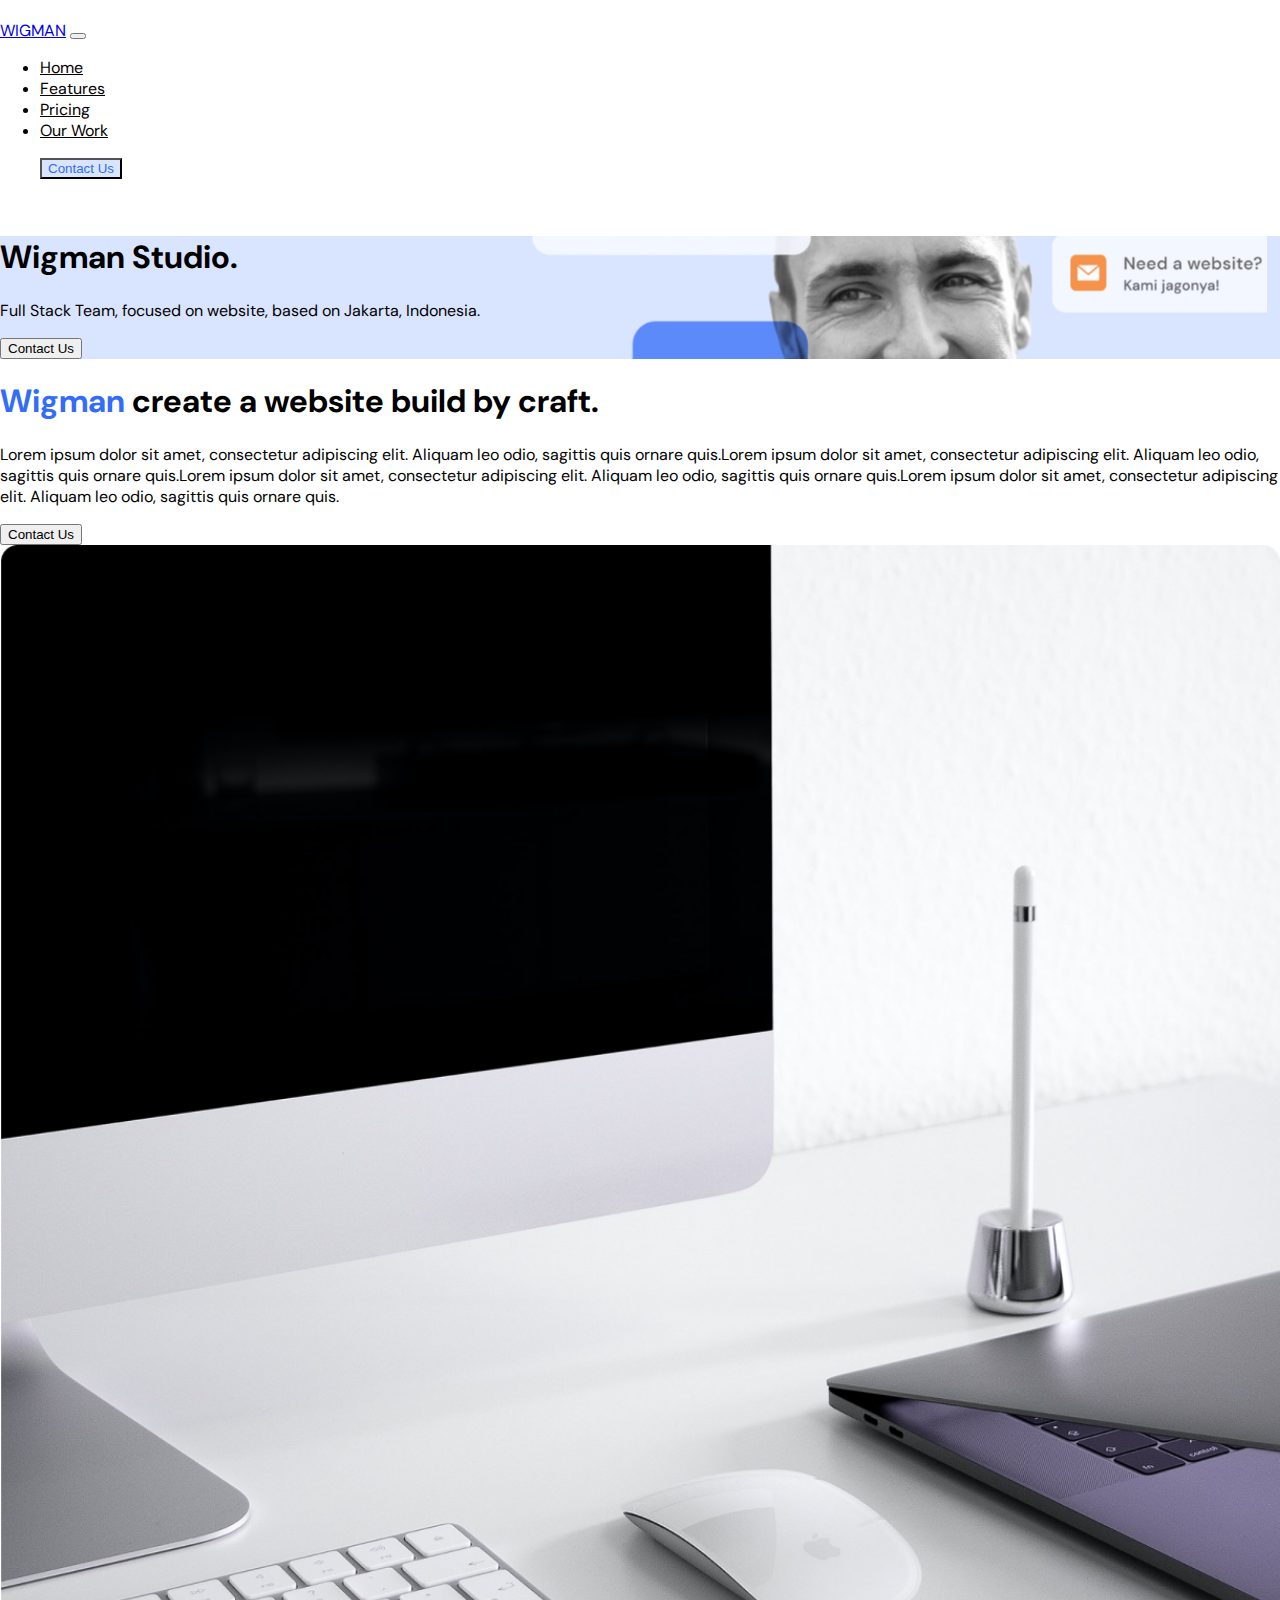
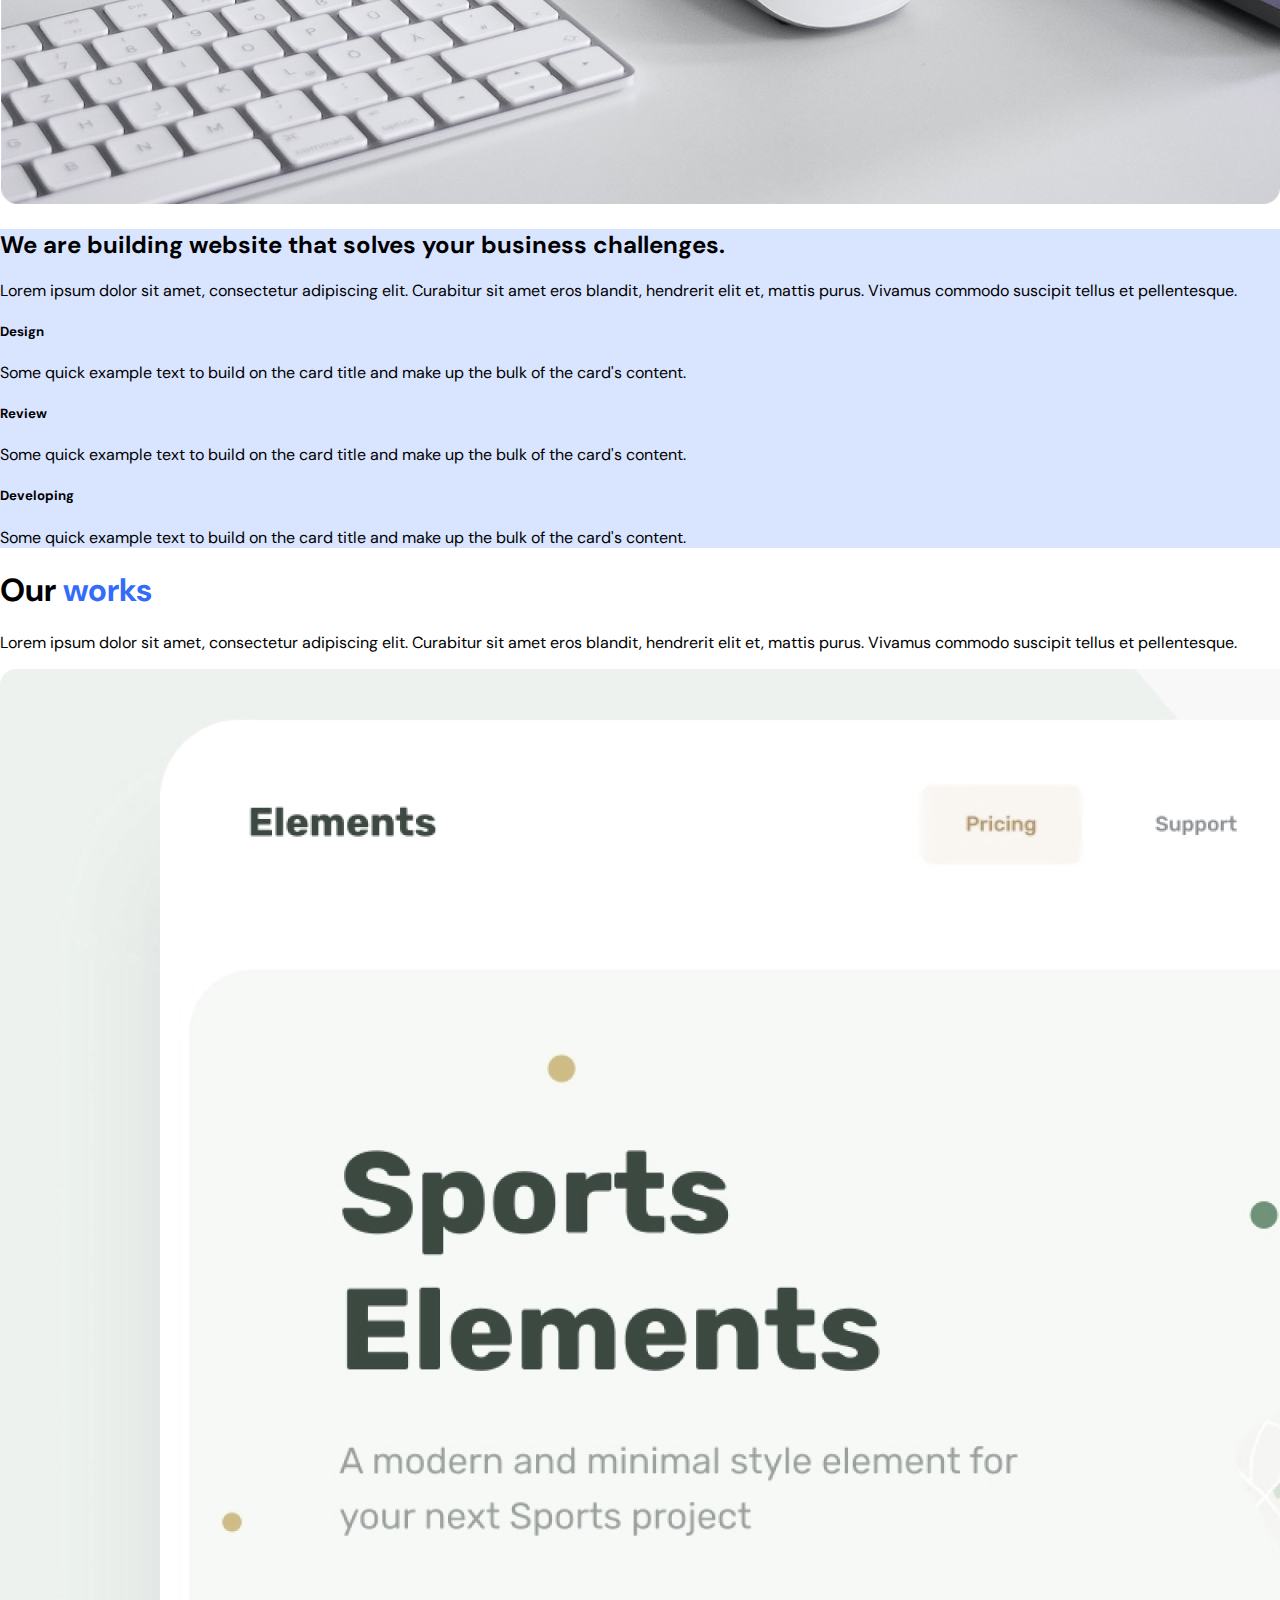
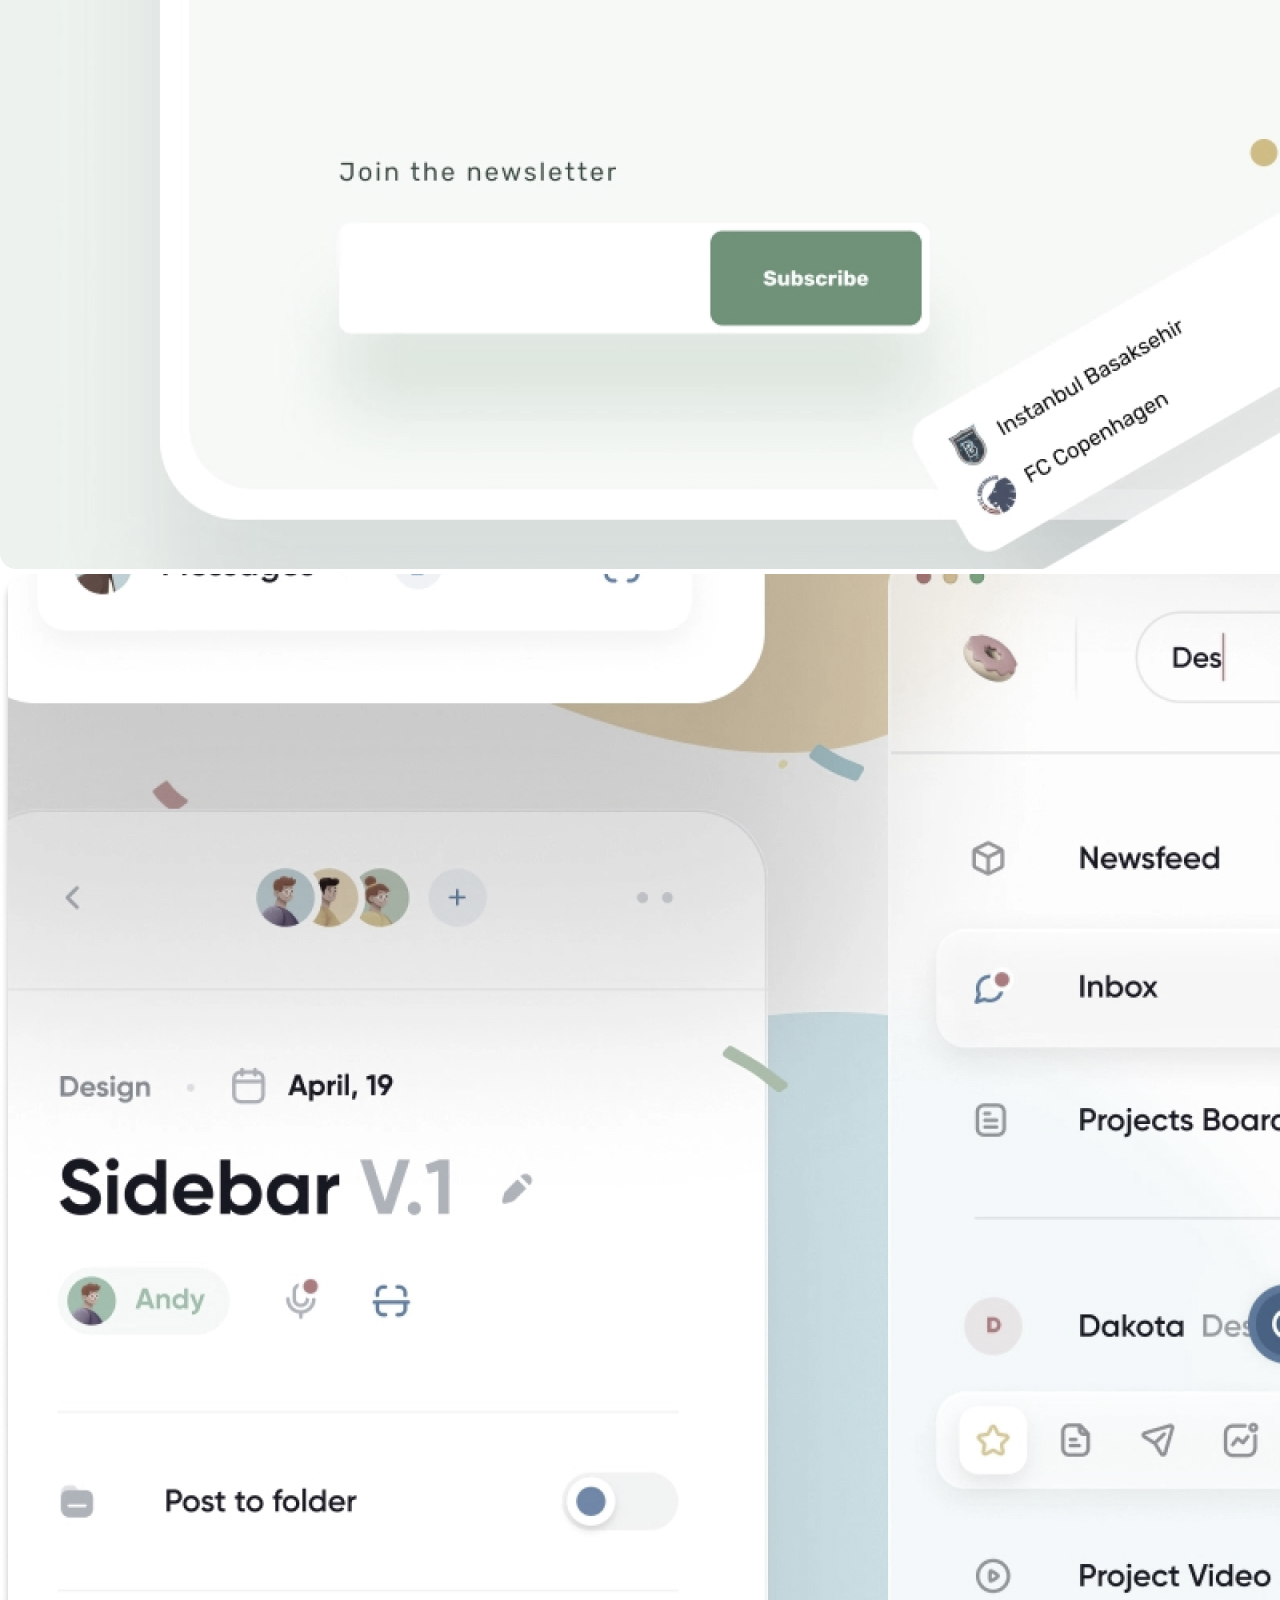
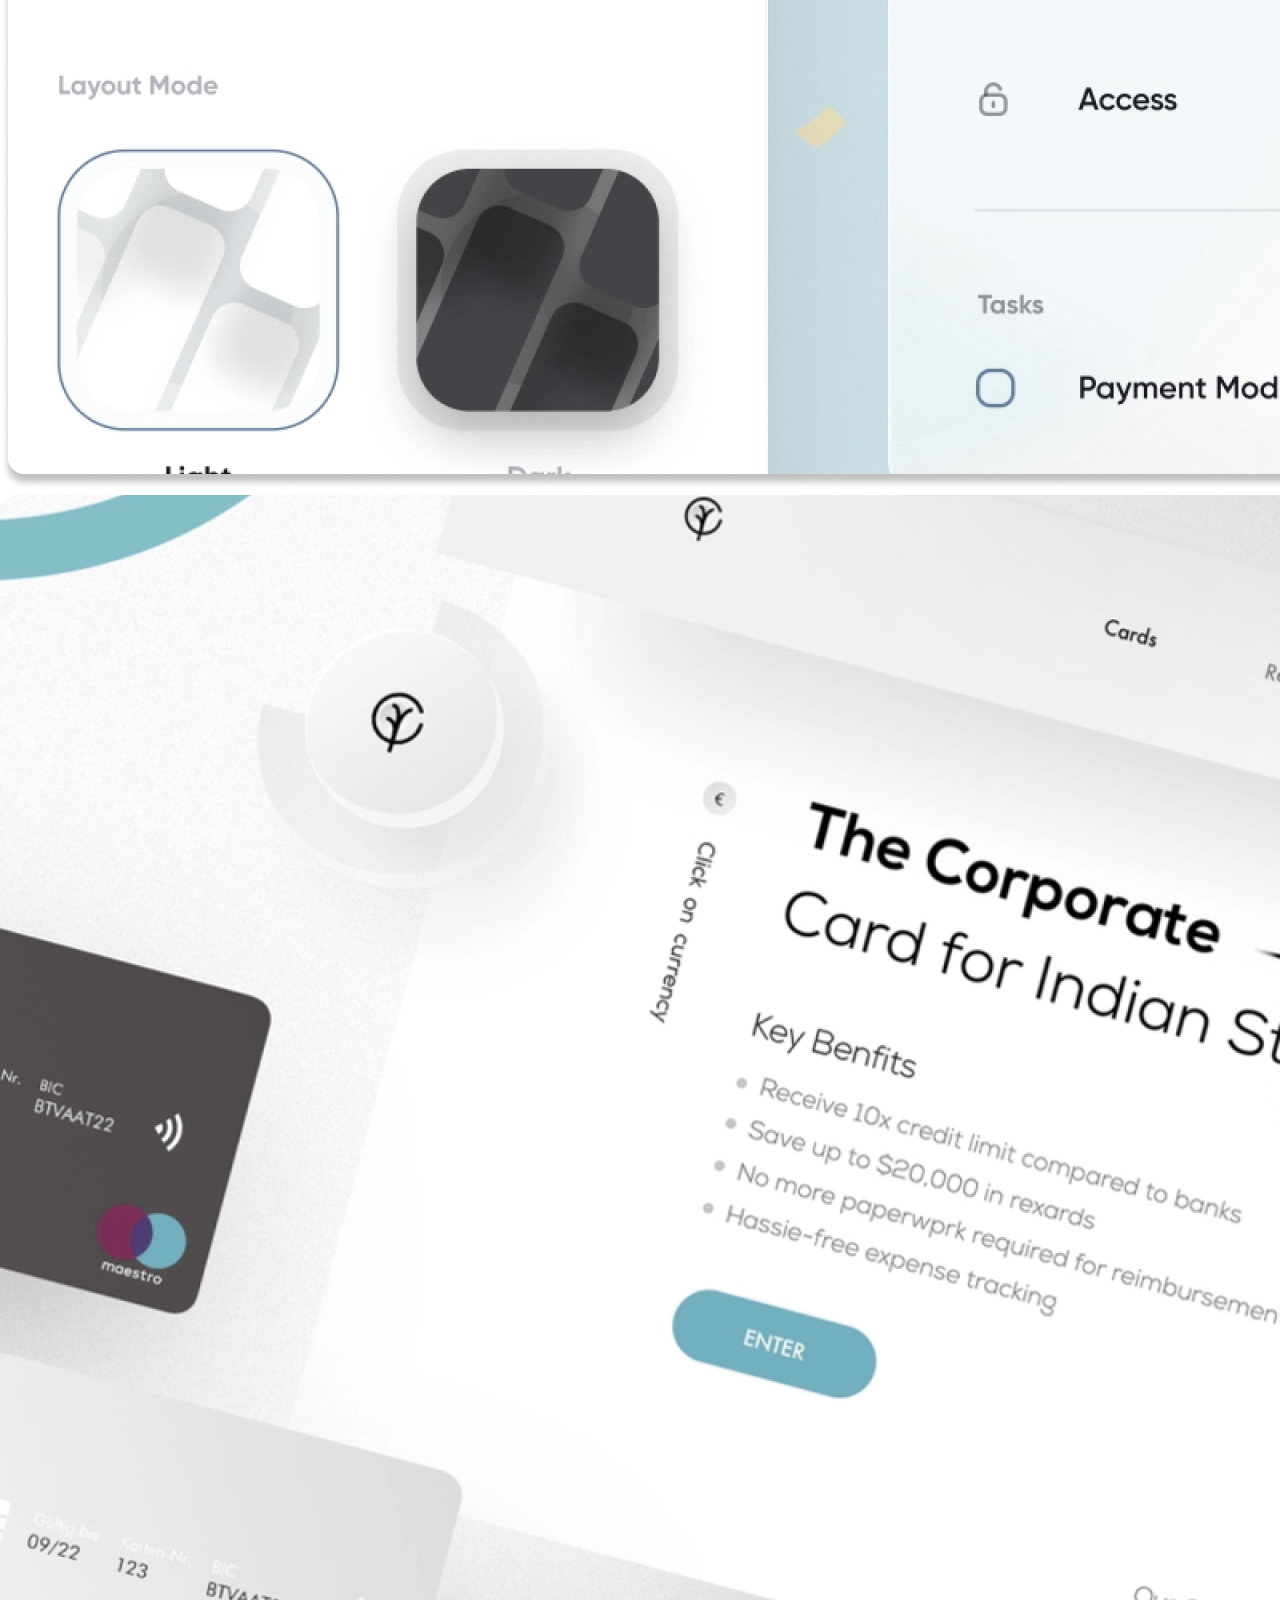
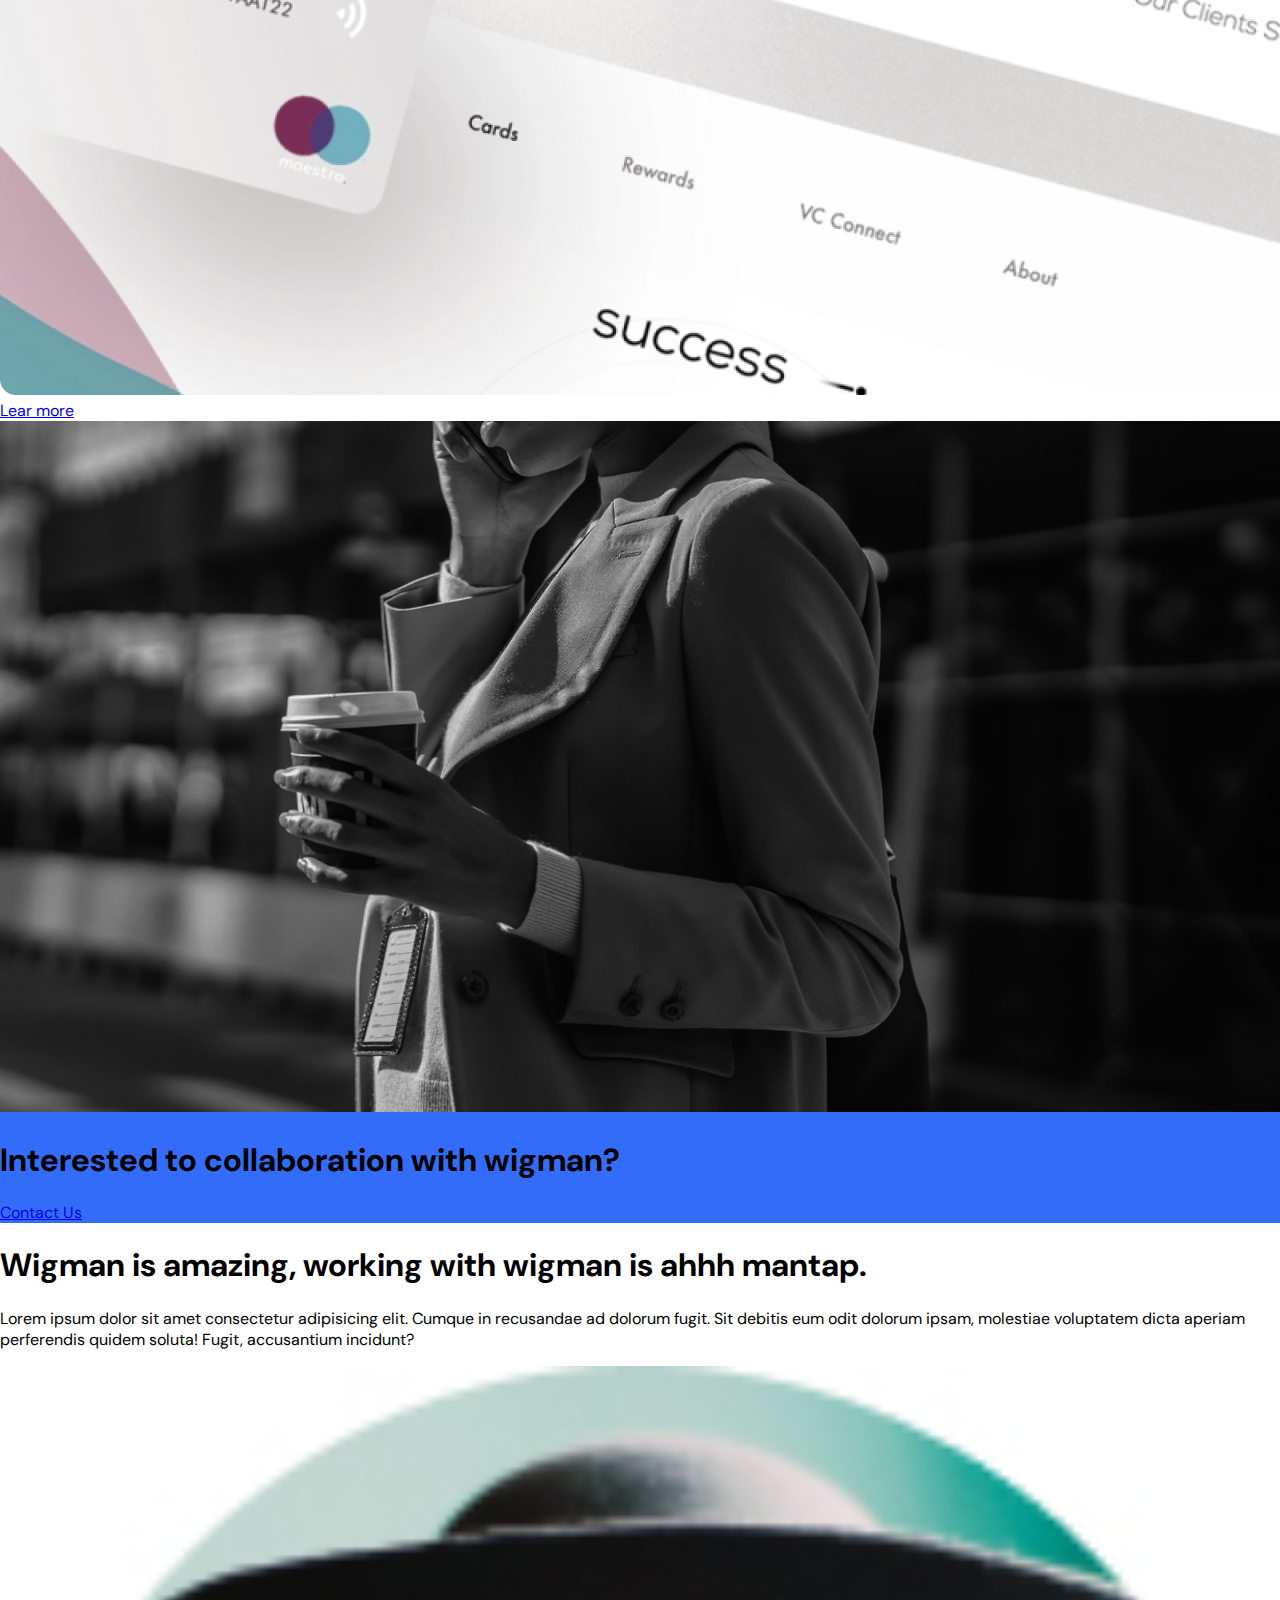
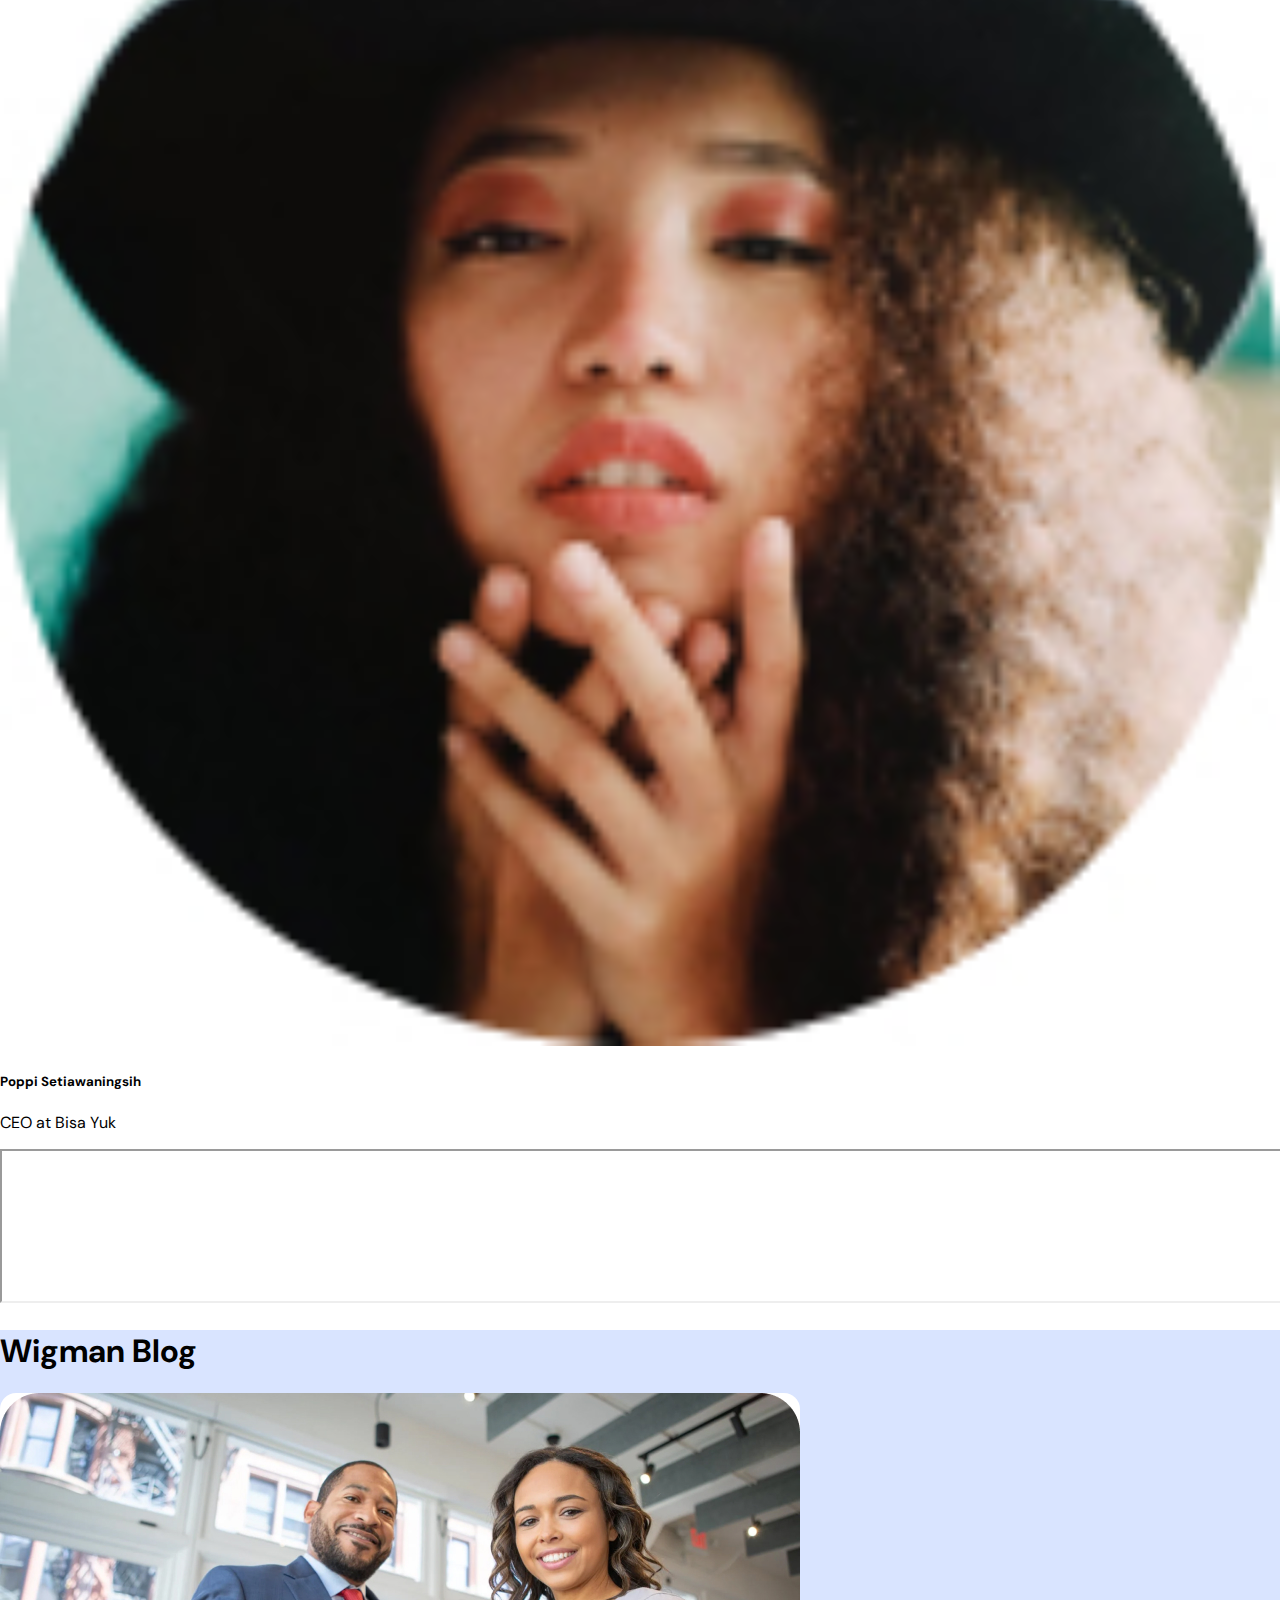
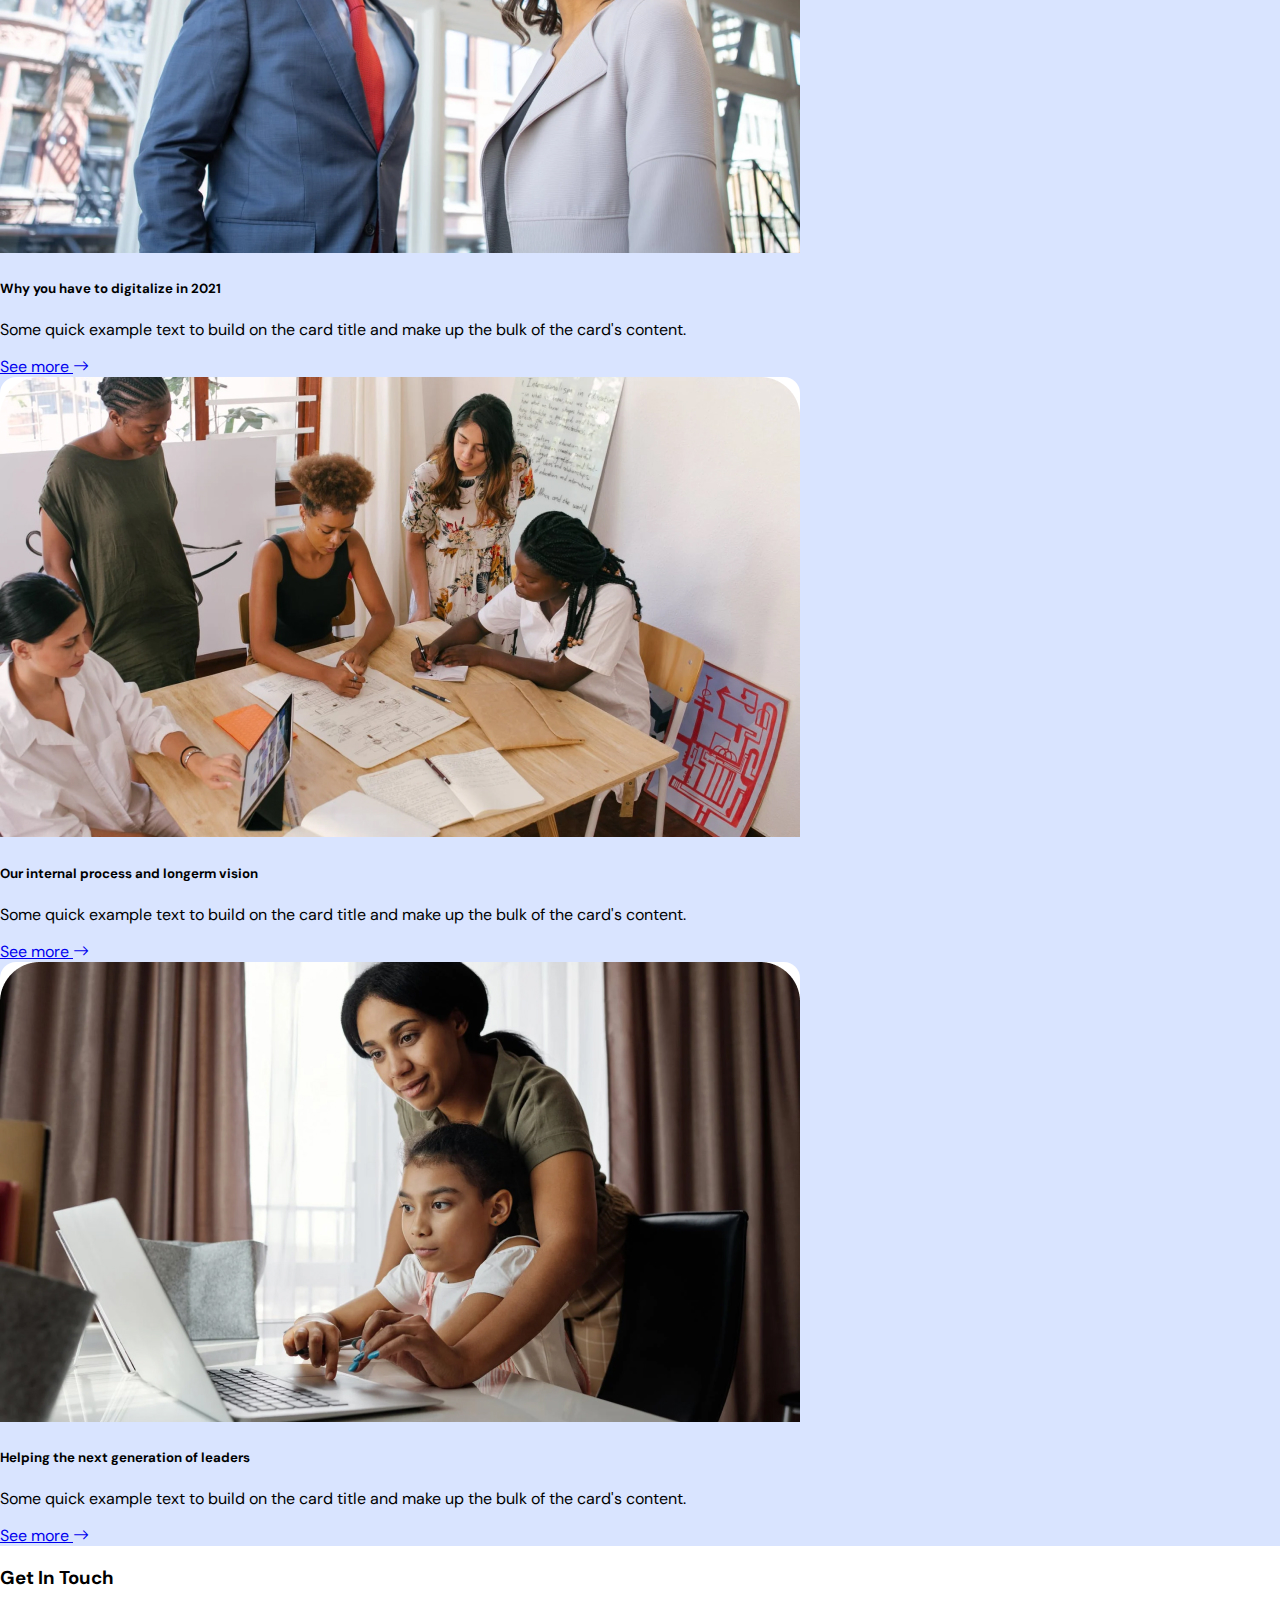
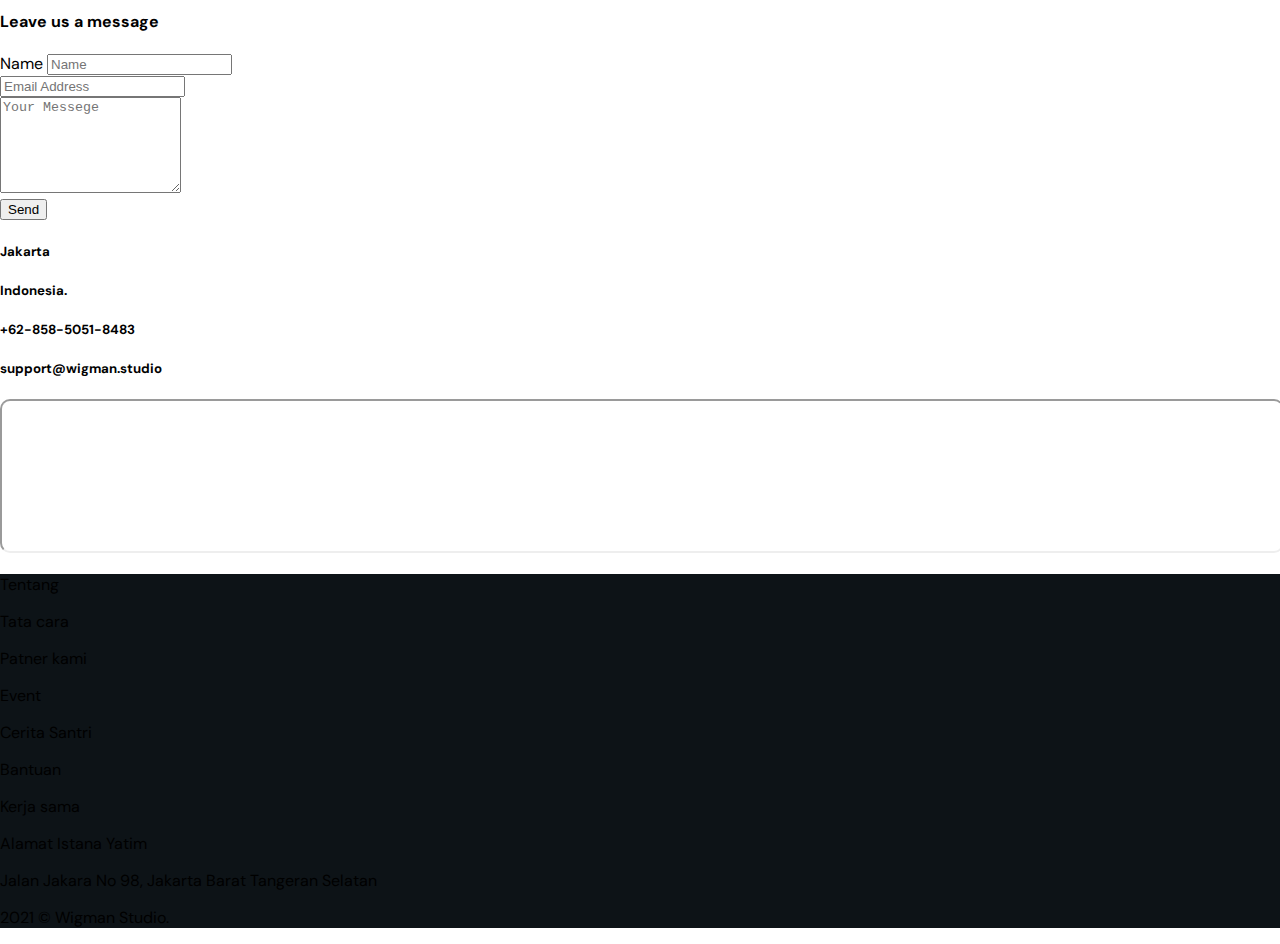
==== index.html @ 3388d1e3 "first commit" ====
<!DOCTYPE html>
<html lang="en">
  <head>
    <meta charset="UTF-8" />
    <meta http-equiv="X-UA-Compatible" content="IE=edge" />
    <meta name="viewport" content="width=device-width, initial-scale=1.0" />

    <!-- Bootstrap 5 -->
    <link href="https://cdn.jsdelivr.net/npm/bootstrap@5.0.2/dist/css/bootstrap.min.css" rel="stylesheet" integrity="sha384-EVSTQN3/azprG1Anm3QDgpJLIm9Nao0Yz1ztcQTwFspd3yD65VohhpuuCOmLASjC" crossorigin="anonymous" />

    <!-- Bootstrap 5 Icon -->
    <link rel="stylesheet" href="https://cdn.jsdelivr.net/npm/bootstrap-icons@1.6.1/font/bootstrap-icons.css" />

    <!-- Font Google -->
    <link rel="preconnect" href="https://fonts.googleapis.com" />
    <link rel="preconnect" href="https://fonts.gstatic.com" crossorigin />
    <link href="https://fonts.googleapis.com/css2?family=DM+Sans:wght@400;500;700&display=swap" rel="stylesheet" />

    <!-- My CSS -->
    <link rel="stylesheet" href="./assets/css/style.css" />

    <title>Wigman Studio</title>
  </head>
  <body>
    <!-- Navbar -->
    <nav class="navbar navbar-expand-lg navbar-light bg-white fixed-top" id="navbar">
      <div class="container">
        <a class="navbar-brand fw-bolder" href="#">WIGMAN</a>
        <button class="navbar-toggler" type="button" data-bs-toggle="collapse" data-bs-target="#navbarNav" aria-controls="navbarNav" aria-expanded="false" aria-label="Toggle navigation">
          <span class="navbar-toggler-icon"></span>
        </button>
        <div class="collapse navbar-collapse" id="navbarNav">
          <ul class="navbar-nav ms-auto">
            <li class="nav-item">
              <a class="nav-link bt active" aria-current="page" href="#">Home</a>
            </li>
            <li class="nav-item">
              <a class="nav-link bt" href="#content">Features</a>
            </li>
            <li class="nav-item">
              <a class="nav-link bt" href="#content2">Pricing</a>
            </li>
            <li class="nav-item">
              <a class="nav-link bt" href="#work">Our Work</a>
            </li>
          </ul>
          <ul class="navbar-nav ms-auto">
            <button type="button" class="btn btn-nav rounded-pill px-5 py-2">Contact Us</button>
          </ul>
        </div>
      </div>
    </nav>
    <!-- Navbar End -->

    <!-- Hero -->
    <section class="mt-5" id="hero">
      <div class="parallax pt-5">
        <div class="container py-5">
          <div class="row pb-5">
            <div class="col-md-4 py-5">
              <h1 class="display-1 fw-bolder">Wigman Studio.</h1>
              <p class="text-secondary">Full Stack Team, focused on website, based on Jakarta, Indonesia.</p>
              <button type="button" class="btn btn-primary px-5 py-3 px-5 py-2">Contact Us</button>
            </div>
          </div>
        </div>
      </div>
    </section>
    <!-- Hero End -->

    <!-- Content -->
    <section class="py-5" id="content">
      <div class="container py-5">
        <div class="row">
          <div class="col-md p-5">
            <h1><span class="text">Wigman</span> create a website build by craft.</h1>
            <p>
              Lorem ipsum dolor sit amet, consectetur adipiscing elit. Aliquam leo odio, sagittis quis ornare quis.Lorem ipsum dolor sit amet, consectetur adipiscing elit. Aliquam leo odio, sagittis quis ornare quis.Lorem ipsum dolor sit
              amet, consectetur adipiscing elit. Aliquam leo odio, sagittis quis ornare quis.Lorem ipsum dolor sit amet, consectetur adipiscing elit. Aliquam leo odio, sagittis quis ornare quis.
            </p>
            <button type="button" class="btn btn-primary mt-3 px-5 py-2">Contact Us</button>
          </div>
          <div class="col-md-6 px-5">
            <img src="./assets/img/content/Rectangle 4.png" alt="" />
          </div>
        </div>
      </div>
    </section>
    <!-- Content End -->

    <!-- Content 2 -->
    <section class="py-5" id="content2">
      <div class="container pt-5">
        <div class="row">
          <div class="col-lg">
            <h2 class="fw-blod">We are building website that solves your business challenges.</h2>
          </div>
          <div class="col-lg">
            <p class="text-secondary">Lorem ipsum dolor sit amet, consectetur adipiscing elit. Curabitur sit amet eros blandit, hendrerit elit et, mattis purus. Vivamus commodo suscipit tellus et pellentesque.</p>
          </div>
        </div>
        <div class="row pt-5">
          <div class="col">
            <div class="card-body bg-white">
              <h5 class="card-title fw-bolder pt-5">Design</h5>
              <p class="card-text text-secondary">Some quick example text to build on the card title and make up the bulk of the card's content.</p>
            </div>
          </div>
          <div class="col">
            <div class="card-body bg-white">
              <h5 class="card-title fw-bolder pt-5">Review</h5>
              <p class="card-text text-secondary">Some quick example text to build on the card title and make up the bulk of the card's content.</p>
            </div>
          </div>
          <div class="col">
            <div class="card-body bg-white">
              <h5 class="card-title fw-bolder pt-5">Developing</h5>
              <p class="card-text text-secondary">Some quick example text to build on the card title and make up the bulk of the card's content.</p>
            </div>
          </div>
        </div>
      </div>
    </section>
    <!-- Content 2 End -->

    <!-- Work -->
    <section class="py-5" id="work">
      <div class="container py-5">
        <div class="row justify-content-center">
          <div class="col-md-6 text-center">
            <h1 class="fw-bolder">Our <span class="text">works</span></h1>
            <p class="text-secondary">Lorem ipsum dolor sit amet, consectetur adipiscing elit. Curabitur sit amet eros blandit, hendrerit elit et, mattis purus. Vivamus commodo suscipit tellus et pellentesque.</p>
          </div>
        </div>
        <div class="row">
          <div class="col">
            <div class="row py-4 justify-content-center">
              <div class="col-md-8">
                <div class="card text-dark">
                  <img src="./assets/img/work/Work Card.jpg" class="card-img" alt="..." />
                  <div class="card-img-overlay">
                    <a href="#" class="btn btn-primary px-5 py-3 rounded-pill">Live Preview</a>
                  </div>
                </div>
              </div>
            </div>
            <div class="row py-4 justify-content-center">
              <div class="col-md-8">
                <div class="card text-dark">
                  <img src="./assets/img/work/Work Card-1.jpg" class="card-img" alt="..." />
                  <div class="card-img-overlay">
                    <a href="#" class="btn btn-primary px-5 py-3 rounded-pill">Live Preview</a>
                  </div>
                </div>
              </div>
            </div>
            <div class="row py-4 justify-content-center">
              <div class="col-md-8">
                <div class="card text-dark">
                  <img src="./assets/img/work/Work Card-2.jpg" class="card-img" alt="..." />
                  <div class="card-img-overlay">
                    <a href="#" class="btn btn-primary px-5 py-3 rounded-pill">Live Preview</a>
                  </div>
                </div>
              </div>
            </div>
            <div class="row pt-4">
              <div class="col text-center">
                <a href="#" class="btn btn-primary px-5 py-2">Lear more</a>
              </div>
            </div>
          </div>
        </div>
      </div>
    </section>
    <!-- Work End -->

    <!-- Colab -->
    <section class="my-5" id="colab">
      <div class="container-fluid my-5">
        <div class="row">
          <div class="col-md-6 p-0">
            <img src="./assets/img/colab/Image.jpg" alt="" />
          </div>
          <div class="col-md-4 my-auto ms-5 text-white">
            <h1>Interested to collaboration with wigman?</h1>
            <a href="#" class="btn btn-light text-primary mt-4 px-5 py-2 fw-bolder">Contact Us</a>
          </div>
        </div>
      </div>
    </section>
    <!-- Colab End -->

    <!-- About -->
    <section class="py-5" id="about">
      <div class="container py-5">
        <div class="row">
          <div class="col-lg-6">
            <div class="row">
              <div class="col-md-12">
                <h1>Wigman is amazing, working with wigman is ahhh mantap.</h1>
                <p>
                  Lorem ipsum dolor sit amet consectetur adipisicing elit. Cumque in recusandae ad dolorum fugit. Sit debitis eum odit dolorum ipsam, molestiae voluptatem dicta aperiam perferendis quidem soluta! Fugit, accusantium incidunt?
                </p>
              </div>
              <div class="col-2 text-end">
                <img class="w-75" src="./assets/img/about/Image.jpg" alt="" />
              </div>
              <div class="col">
                <h5>Poppi Setiawaningsih</h5>
                <p class="text-primary">CEO at Bisa Yuk</p>
              </div>
            </div>
          </div>
          <div class="col">
            <iframe class="video-gallery" src="https://www.youtube.com/embed/S1IABwQURrg?"> </iframe>
          </div>
        </div>
      </div>
    </section>
    <!-- About End -->

    <!-- Blog -->
    <section class="py-5" id="blog">
      <div class="container py-5">
        <div class="row">
          <div class="col">
            <h1>Wigman Blog</h1>
          </div>
        </div>
        <div class="row pt-5">
          <div class="col-4">
            <div class="bg-white bg-card">
              <img src="./assets/img/blog/Image.jpg" class="card-img-top" alt="..." />
              <div class="card-body mx-3">
                <h5 class="card-title">Why you have to digitalize in 2021</h5>
                <p class="card-text">Some quick example text to build on the card title and make up the bulk of the card's content.</p>
                <a href="#" class="btn text-primary">See more <i class="bi bi-arrow-right"></i></a>
              </div>
            </div>
          </div>
          <div class="col-4">
            <div class="bg-white bg-card">
              <img src="./assets/img/blog/Image-1.jpg" class="card-img-top" alt="..." />
              <div class="card-body mx-3">
                <h5 class="card-title">Our internal process and longerm vision</h5>
                <p class="card-text">Some quick example text to build on the card title and make up the bulk of the card's content.</p>
                <a href="#" class="btn text-primary">See more <i class="bi bi-arrow-right"></i></a>
              </div>
            </div>
          </div>
          <div class="col-4">
            <div class="bg-white bg-card">
              <img src="./assets/img/blog/Image3.jpg" class="card-img-top" alt="..." />
              <div class="card-body mx-3">
                <h5 class="card-title">Helping the next generation of leaders</h5>
                <p class="card-text">Some quick example text to build on the card title and make up the bulk of the card's content.</p>
                <a href="#" class="btn text-primary">See more <i class="bi bi-arrow-right"></i></a>
              </div>
            </div>
          </div>
        </div>
      </div>
    </section>
    <!-- Blog End -->

    <!-- Contact -->
    <section class="py-5" id="contact">
      <div class="container p-5 my-5 shadow">
        <div class="row justify-content-center">
          <div class="col-lg-3 text-center border-bottom border-5 border-primary">
            <h3 class="text-primary">Get In Touch</h3>
          </div>
        </div>
        <div class="row">
          <div class="col">
            <h4>Leave us a message</h4>
          </div>
        </div>
        <div class="row">
          <div class="col">
            <form>
              <div class="py-3">
                <label class="form-label">Name</label>
                <input type="text" class="form-control py-2" placeholder="Name" />
              </div>
              <div class="py-3">
                <input type="email" class="form-control py-2" placeholder="Email Address" />
              </div>
              <div class="py-3">
                <textarea class="form-control" aria-label="With textarea" rows="6" placeholder="Your Messege"></textarea>
              </div>
              <div class="d-grid gap-2 pt-3">
                <button class="btn btn-primary py-3" type="button">Send</button>
              </div>
            </form>
          </div>
          <div class="col">
            <div class="p-5">
              <div class="py-2">
                <h5>Jakarta</h5>
                <h5 class="text-secondary">Indonesia.</h5>
              </div>
              <div class="py-2">
                <h5>+62-858-5051-8483</h5>
              </div>
              <div class="py-2">
                <h5>support@wigman.studio</h5>
              </div>
            </div>
            <iframe
              src="https://www.google.com/maps/embed?pb=!1m18!1m12!1m3!1d253840.65295170675!2d106.68942886848018!3d-6.229386697356889!2m3!1f0!2f0!3f0!3m2!1i1024!2i768!4f13.1!3m3!1m2!1s0x2e69f3e945e34b9d%3A0x5371bf0fdad786a2!2sJakarta%2C%20Daerah%20Khusus%20Ibukota%20Jakarta!5e0!3m2!1sid!2sid!4v1635341161308!5m2!1sid!2sid"
              style="width: 100%; border-radius: 10px"
              allowfullscreen=""
              loading="lazy"
            ></iframe>
          </div>
        </div>
      </div>
    </section>
    <!-- Contact End -->

    <!-- Footer -->
    <footer id="footer">
      <div class="container py-5">
        <div class="row text-white">
          <div class="col-lg-2">
            <p>Tentang</p>
            <p>Tata cara</p>
            <p>Patner kami</p>
            <p>Event</p>
          </div>
          <div class="col-lg-2">
            <p>Cerita Santri</p>
            <p>Bantuan</p>
            <p>Kerja sama</p>
          </div>
          <div class="col-lg text-end">
            <p>Alamat Istana Yatim</p>
            <p>Jalan Jakara No 98, Jakarta Barat Tangeran Selatan</p>
            <p>2021 © Wigman Studio.</p>
          </div>
        </div>
      </div>
    </footer>
    <!-- Footer End -->
  </body>

  <!-- Jquery -->
  <script type="text/javascript" src="./assets/js/jquery-3.3.1.slim.min.js"></script>

  <!-- Bootstrpa 5 JS -->
  <script src="https://cdn.jsdelivr.net/npm/bootstrap@5.0.2/dist/js/bootstrap.bundle.min.js" integrity="sha384-MrcW6ZMFYlzcLA8Nl+NtUVF0sA7MsXsP1UyJoMp4YLEuNSfAP+JcXn/tWtIaxVXM" crossorigin="anonymous"></script>

  <!-- My JS -->
  <script src="./assets/js/script.js"></script>
</html>
---- assets/css/style.css ----
body,
html {
  margin: 0;
  padding: 0;
  font-family: 'DM Sans', sans-serif;
}

.text {
  color: var(--primary);
}

:root {
  --bg: #d9e4ff;
  --primary: #326cf9;
  --footer: #0d1317;
}

#navbar {
  padding: 20px 0px;
  -webkit-transition: 0.4s;
  transition: 0.4s;
  width: 100%;
}

#navbar .bt {
  color: #000;
}

#navbar .bt:hover {
  color: var(--primary) !important;
  text-decoration: underline;
}

#navbar .btn-nav {
  background-color: var(--bg);
  color: var(--primary);
}

#navbar.scrolled {
  background-color: #fff;
  -webkit-transition: 0.5s ease;
  transition: 0.5s ease;
  -webkit-box-shadow: rgba(99, 99, 99, 0.2) 0px 2px 8px 0px;
  box-shadow: rgba(99, 99, 99, 0.2) 0px 2px 8px 0px;
}

#hero {
  height: 100%;
  width: 100%;
  background-color: var(--bg);
}

#hero .parallax {
  height: 100%;
  width: 99%;
  overflow: initial;
  background-position: center;
  background-image: url(../img/hero/3.png), url(../img/hero/2.png), url(../img/hero/1.png);
}

#content img {
  height: 100%;
  width: 100%;
}

#content2 {
  background-color: var(--bg);
}

#content2 .card-body {
  border-radius: 15px;
}

#work .card {
  height: 100%;
  width: 100%;
  -webkit-filter: grayscale(70%);
          filter: grayscale(70%);
  -webkit-transition: 0.5s;
  transition: 0.5s;
  border: none;
}

#work .card .card-img-overlay {
  display: -webkit-box;
  display: -ms-flexbox;
  display: flex;
  -webkit-box-pack: right;
      -ms-flex-pack: right;
          justify-content: right;
  -webkit-box-align: end;
      -ms-flex-align: end;
          align-items: flex-end;
}

#work .card .card-img-overlay a {
  display: none;
}

#work .card:hover {
  height: 100%;
  width: 100%;
  -webkit-filter: grayscale(0%);
          filter: grayscale(0%);
  cursor: pointer;
}

#work .card:hover a {
  display: inline;
  -webkit-box-shadow: rgba(0, 0, 0, 0.35) 0px 5px 15px;
          box-shadow: rgba(0, 0, 0, 0.35) 0px 5px 15px;
}

#colab {
  background-color: var(--primary);
}

#colab img {
  height: 100%;
  width: 100%;
}

#about img {
  width: 100%;
}

#about .video-gallery {
  width: 100%;
  height: 100%;
}

#blog {
  background-color: var(--bg);
}

#blog .bg-card {
  border-radius: 16px;
}

#blog .bg-card img {
  border-radius: 16px 16px 0 0;
}

#footer {
  background-color: var(--footer);
}
/*# sourceMappingURL=style.css.map */
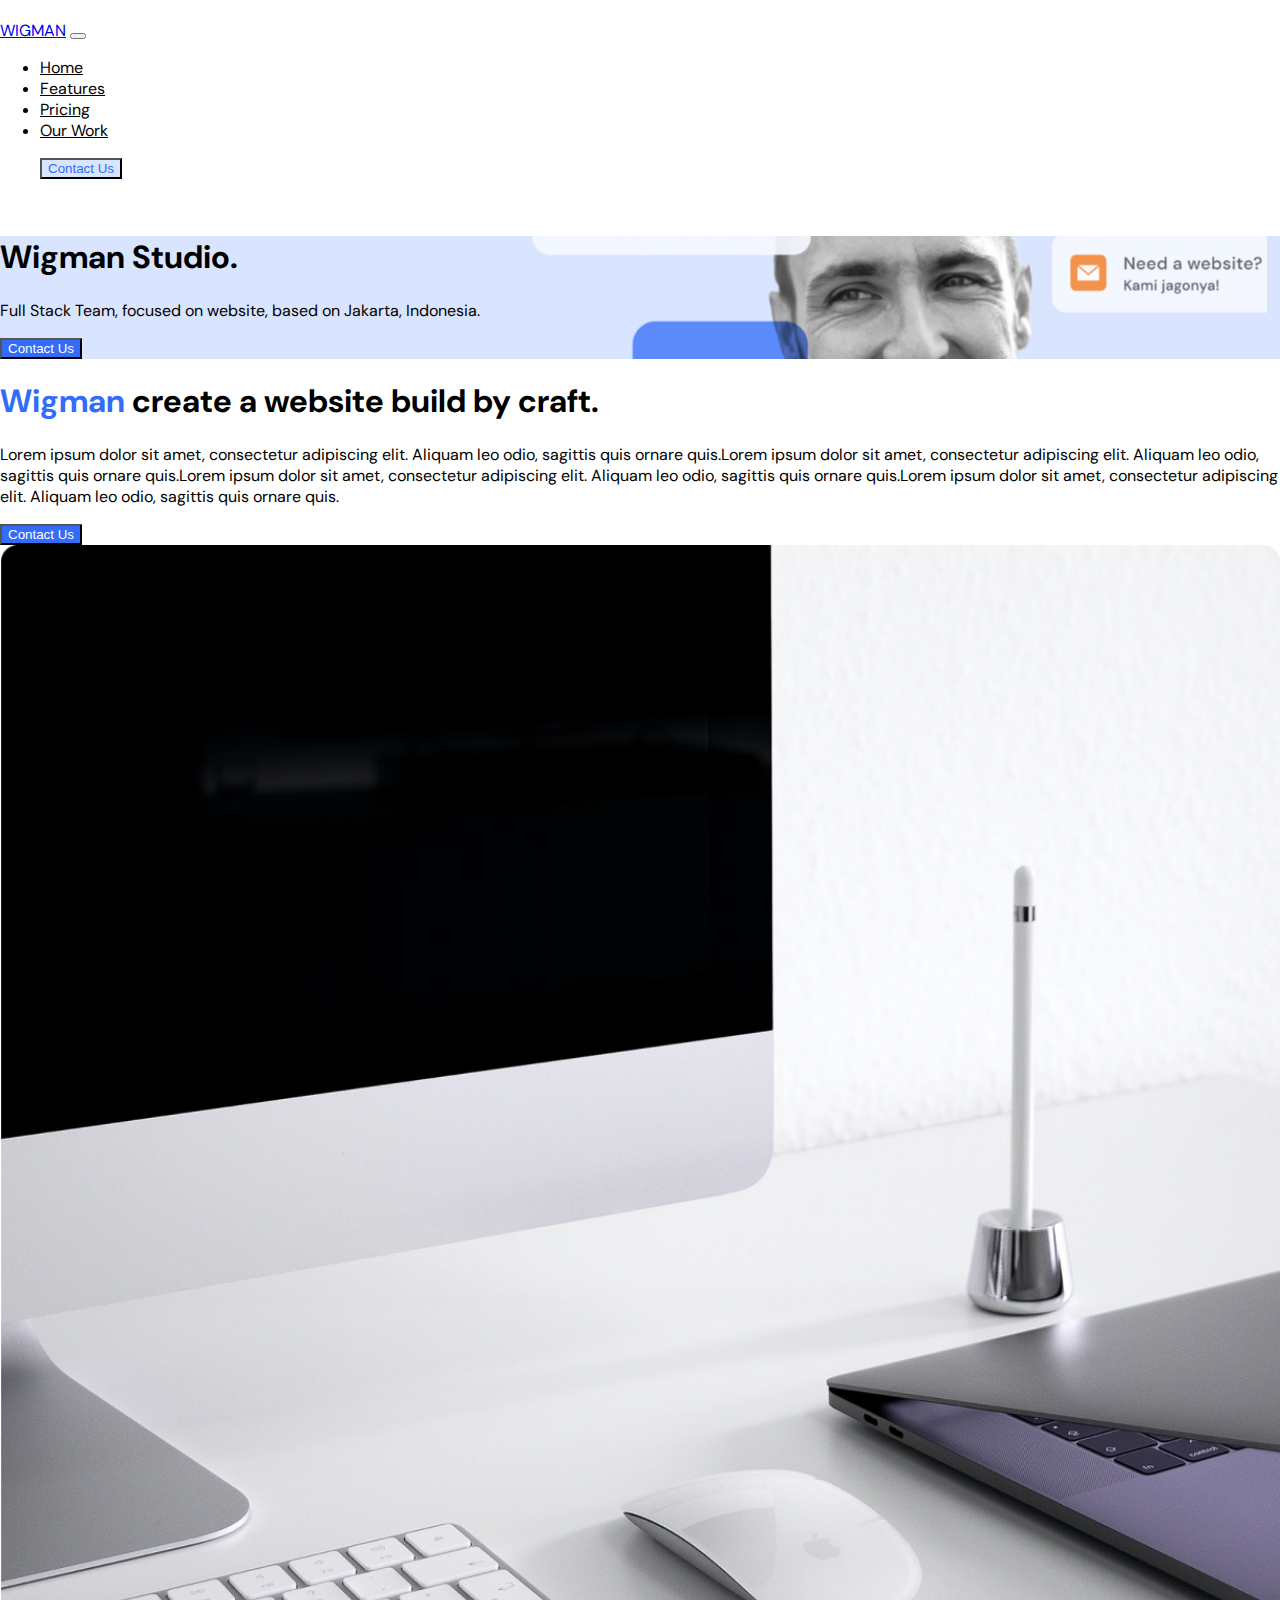
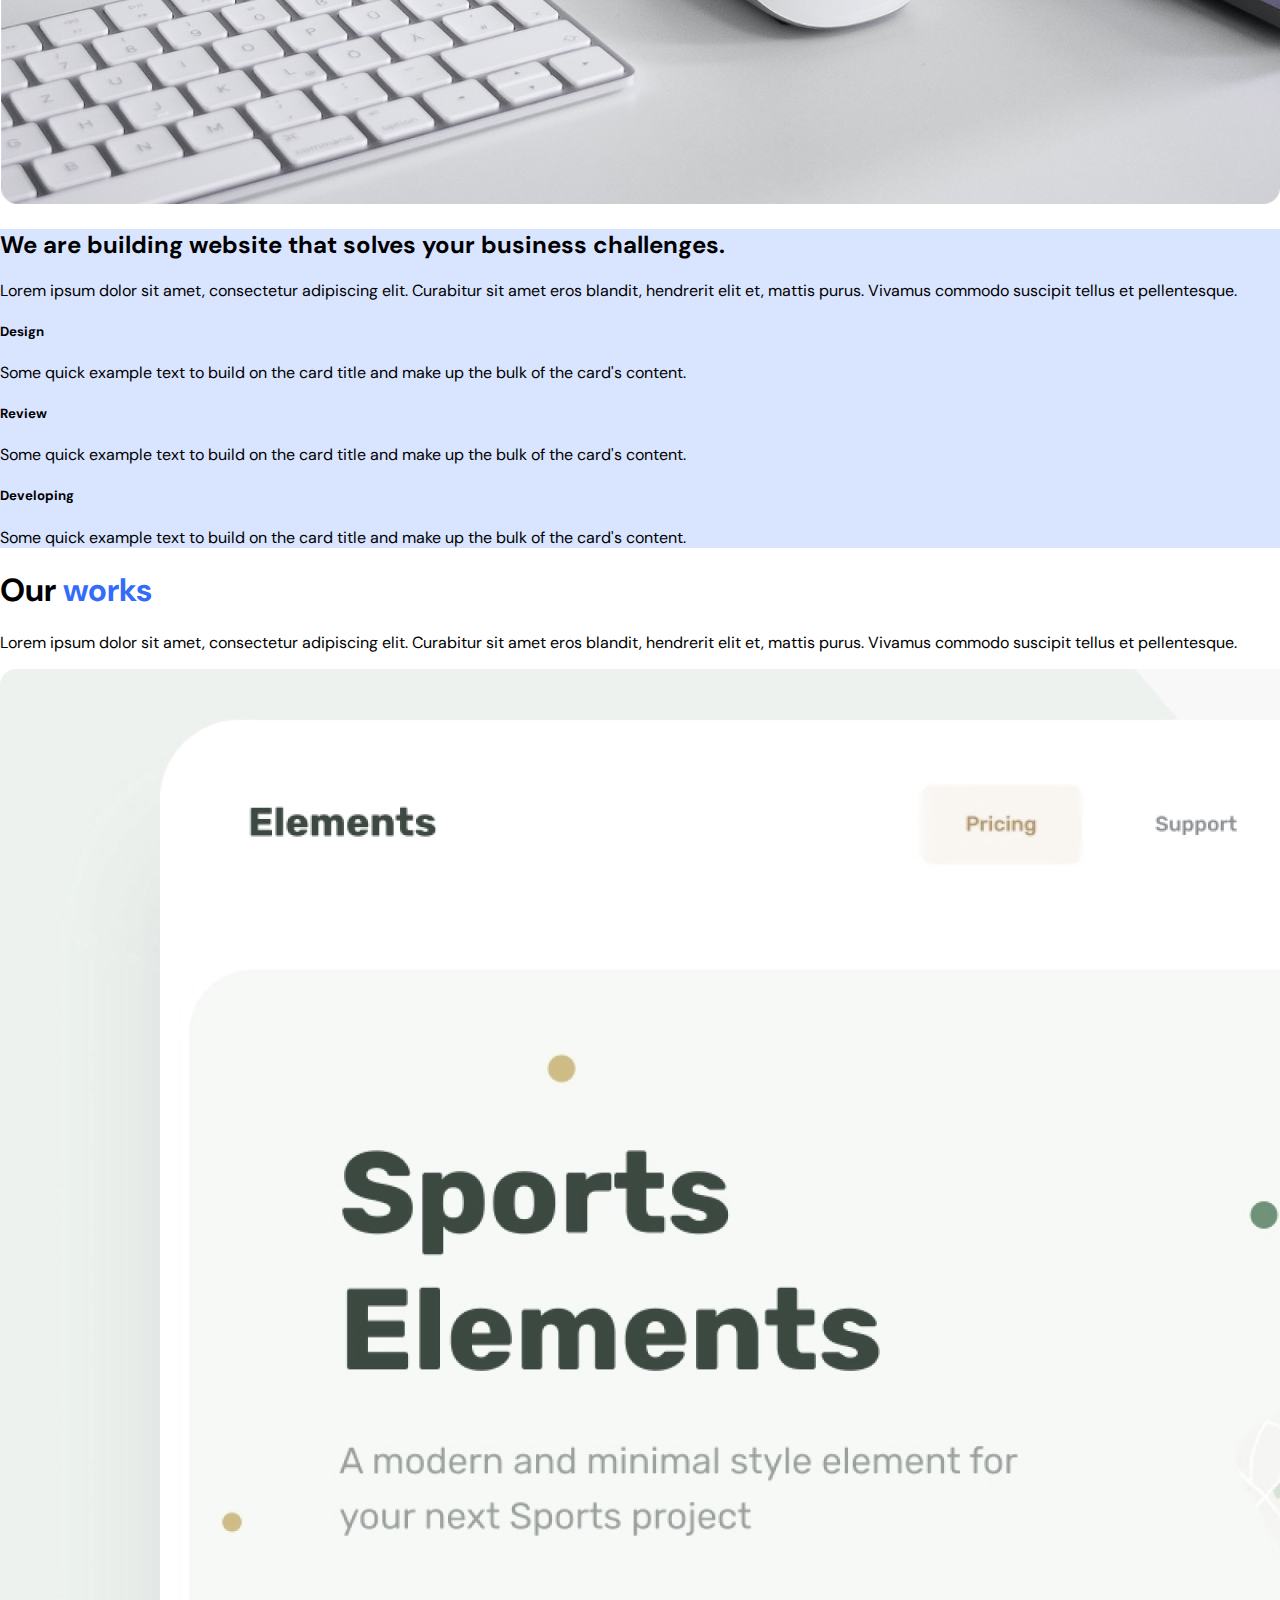
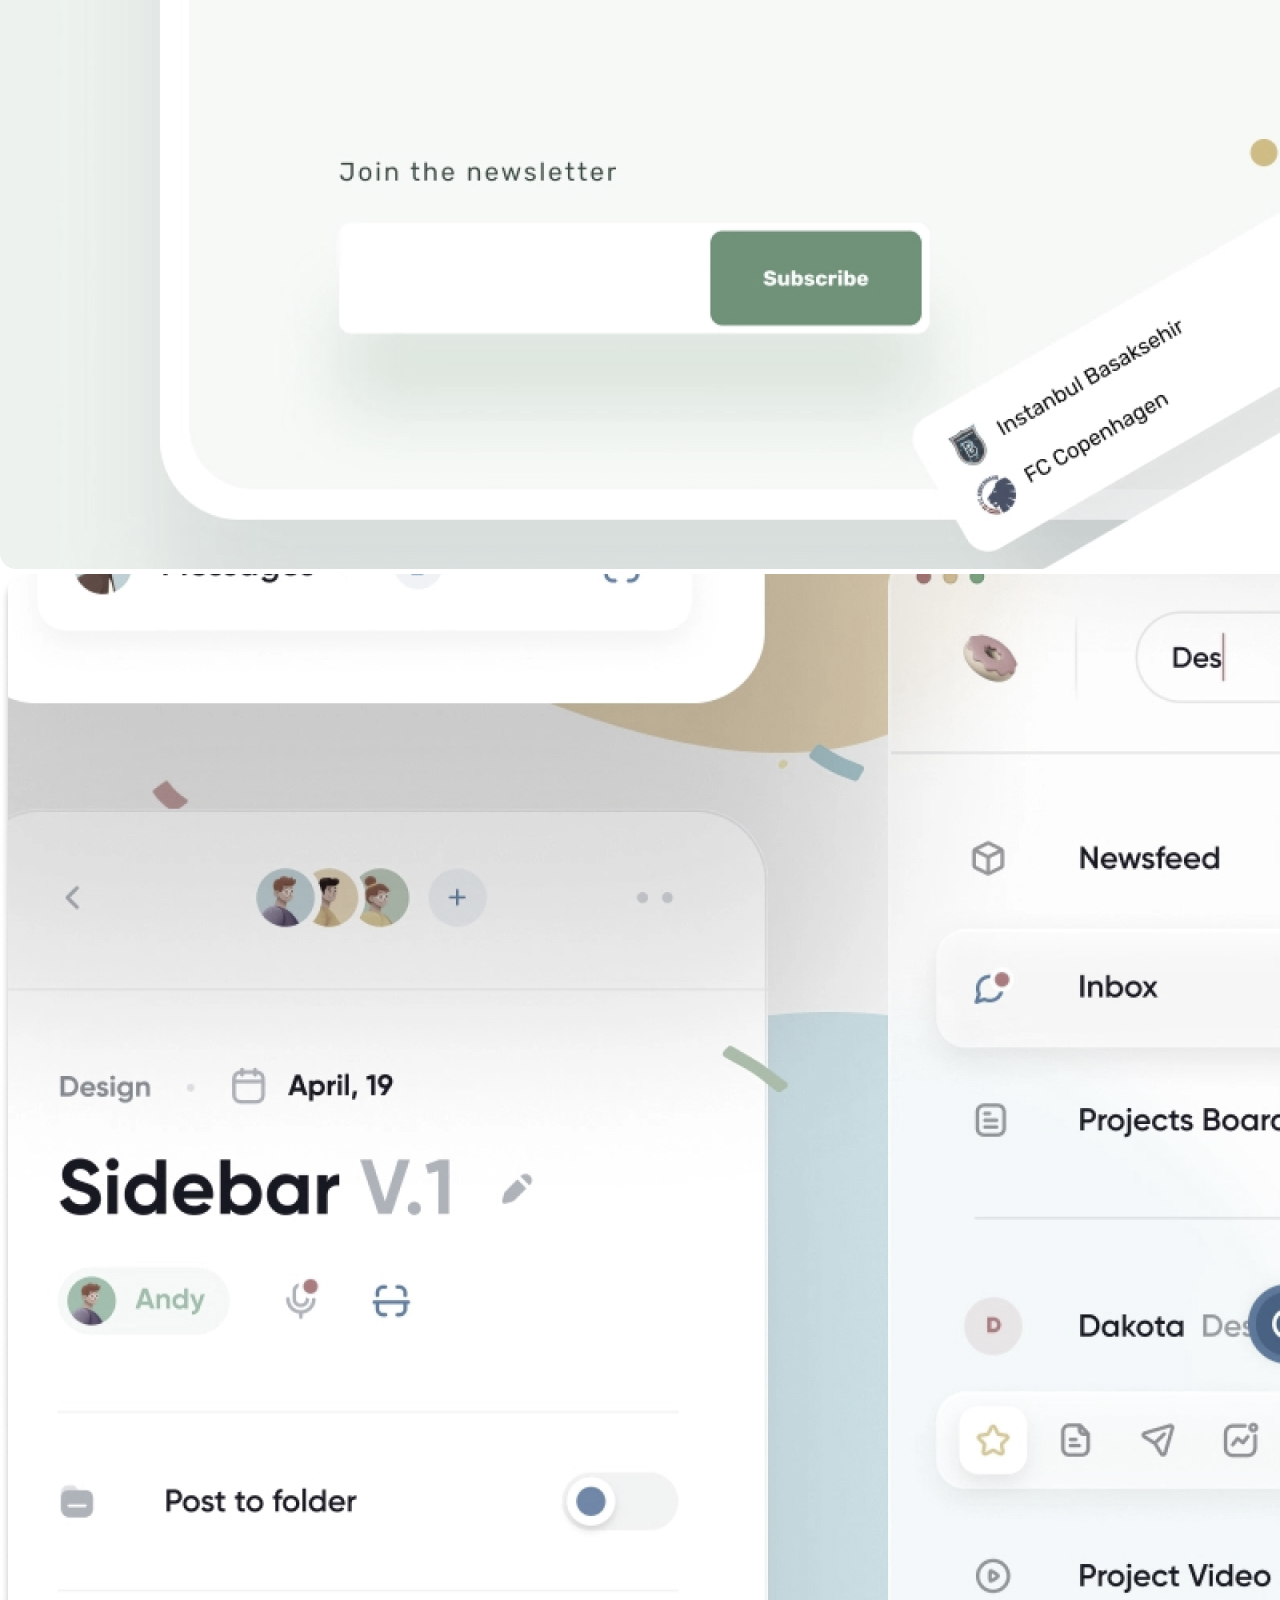
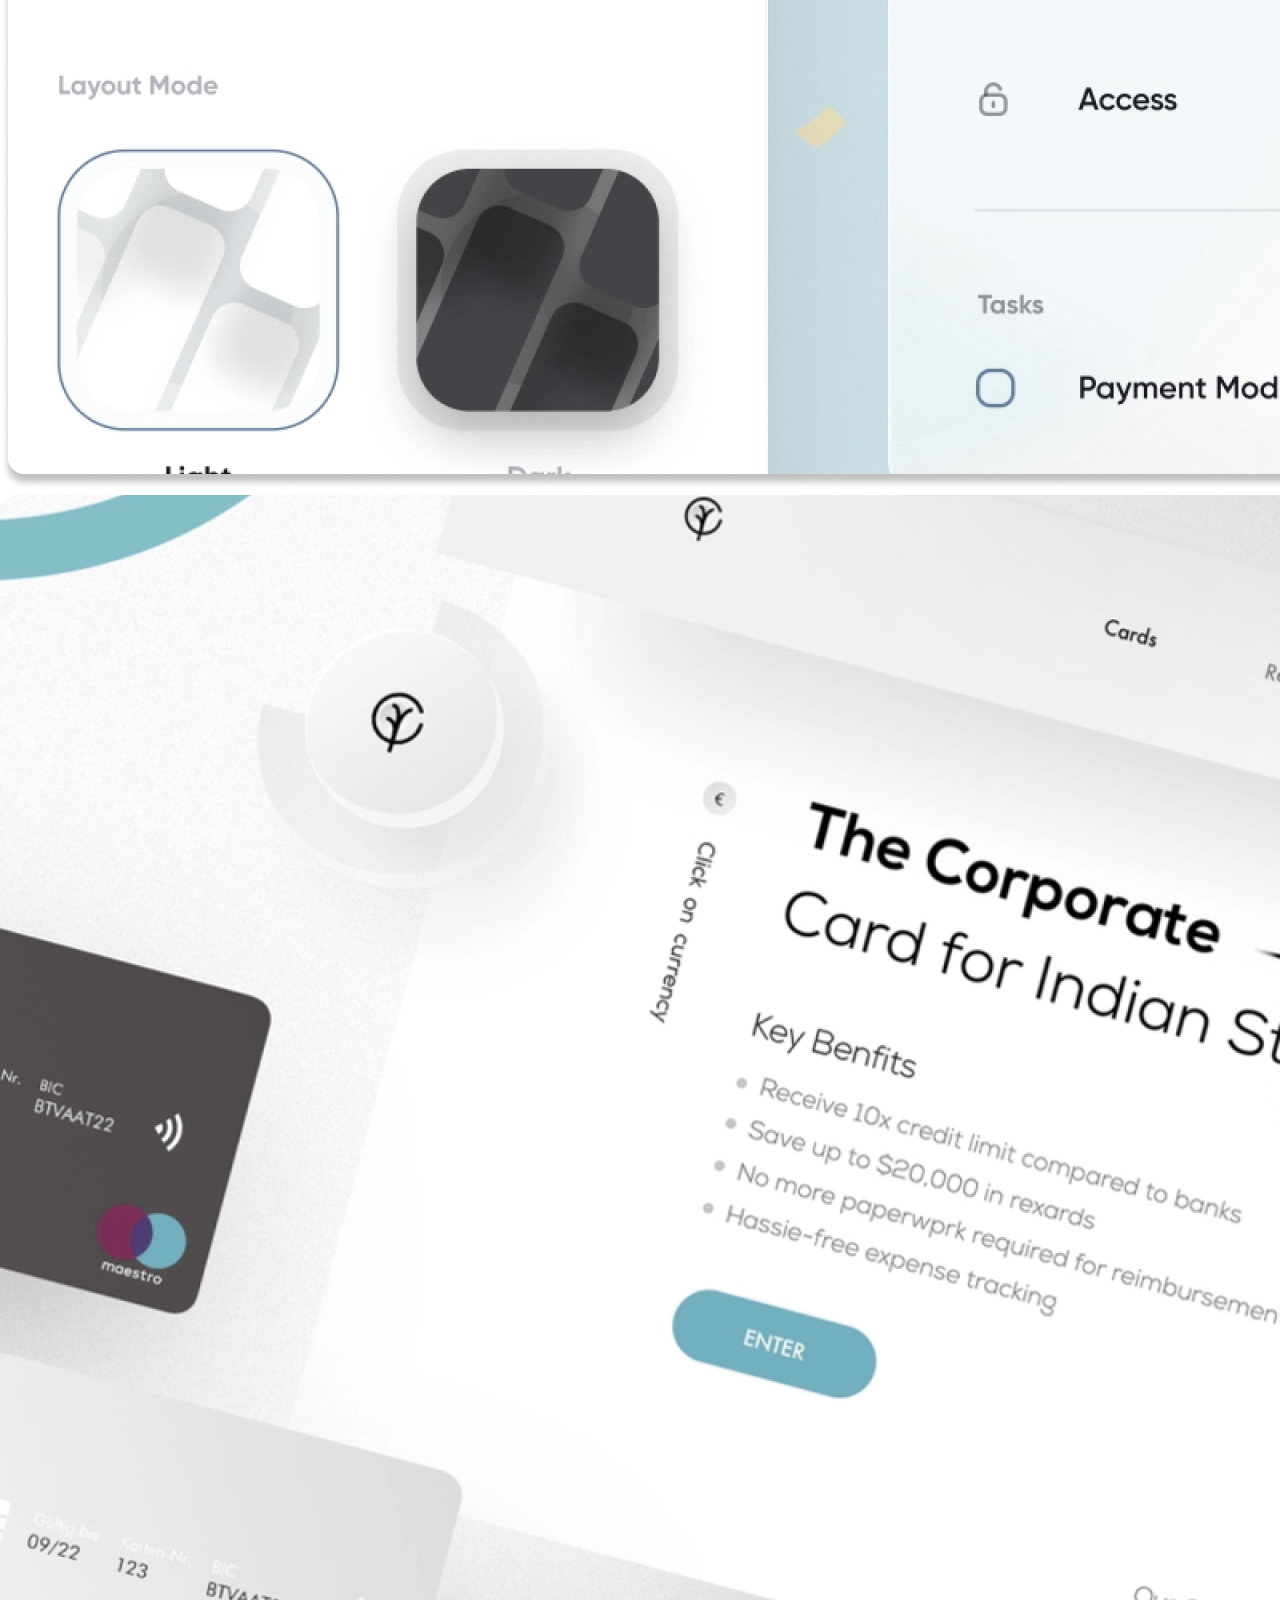
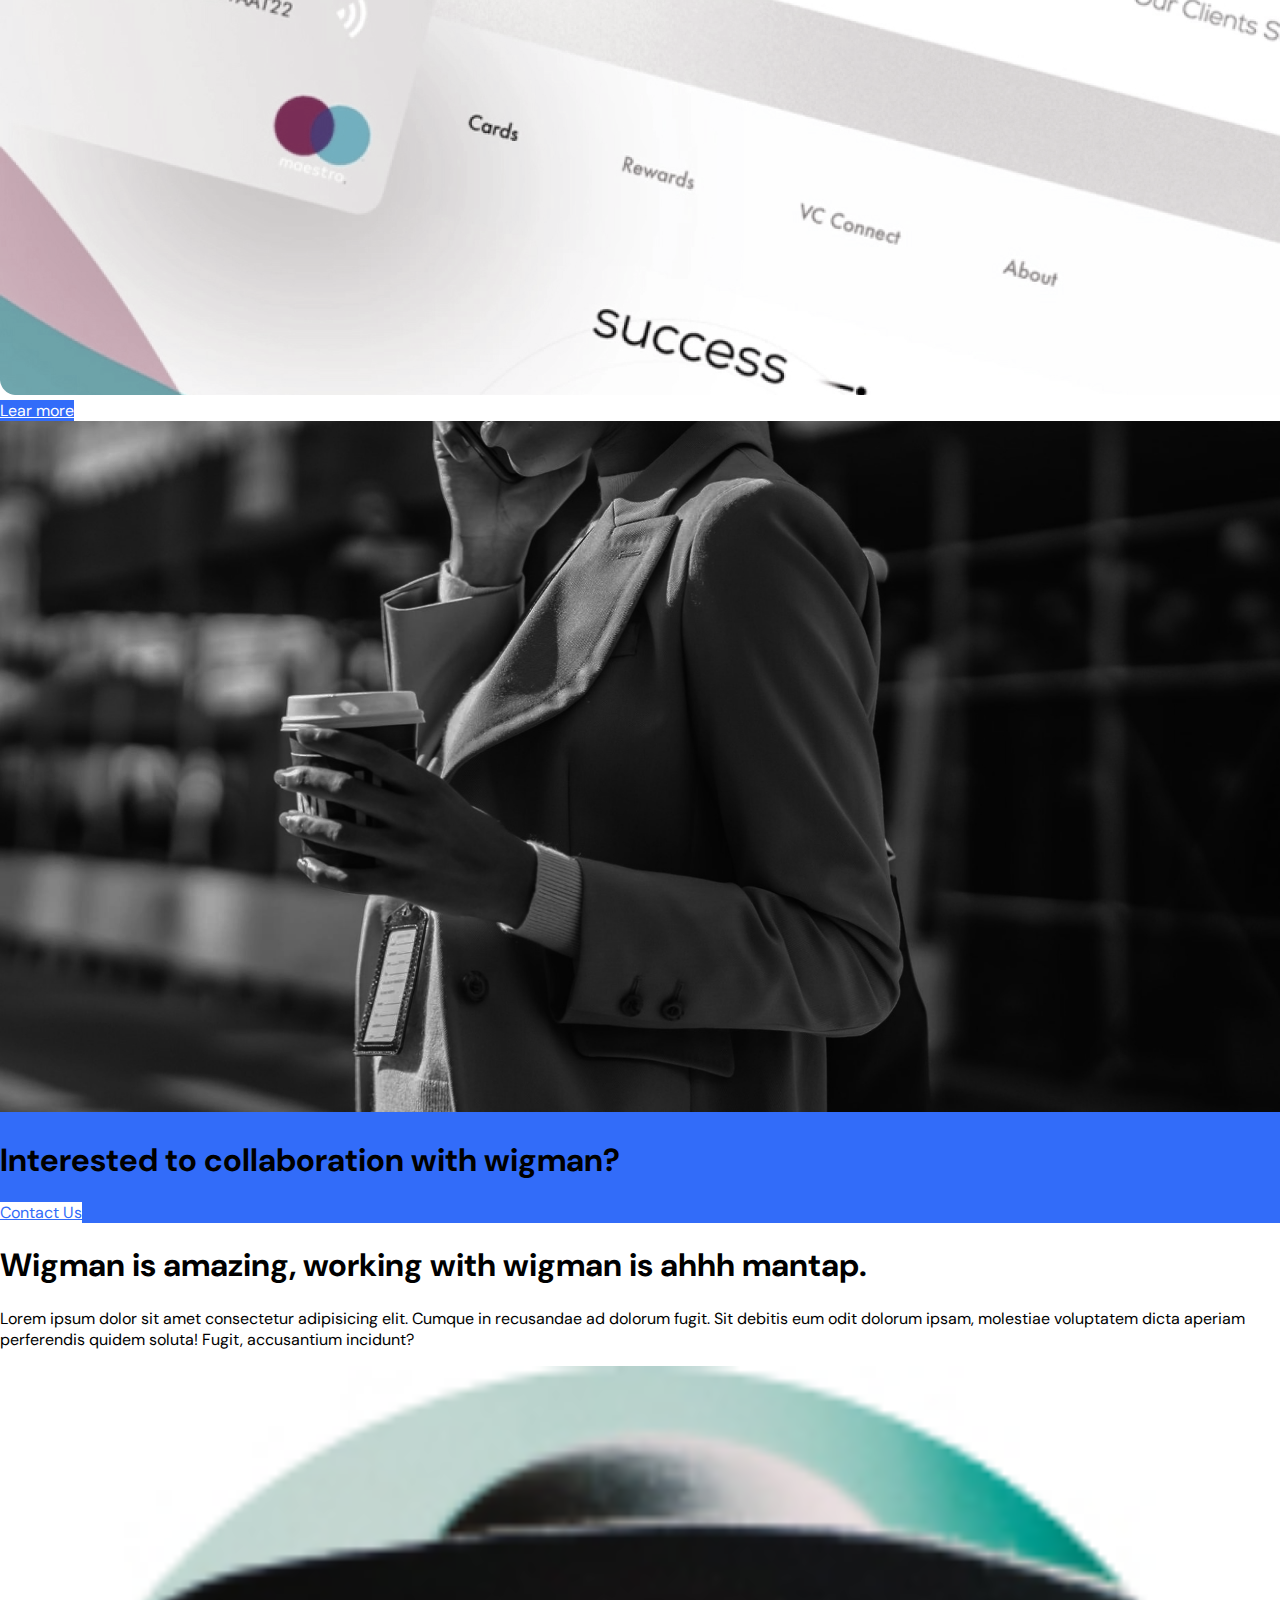
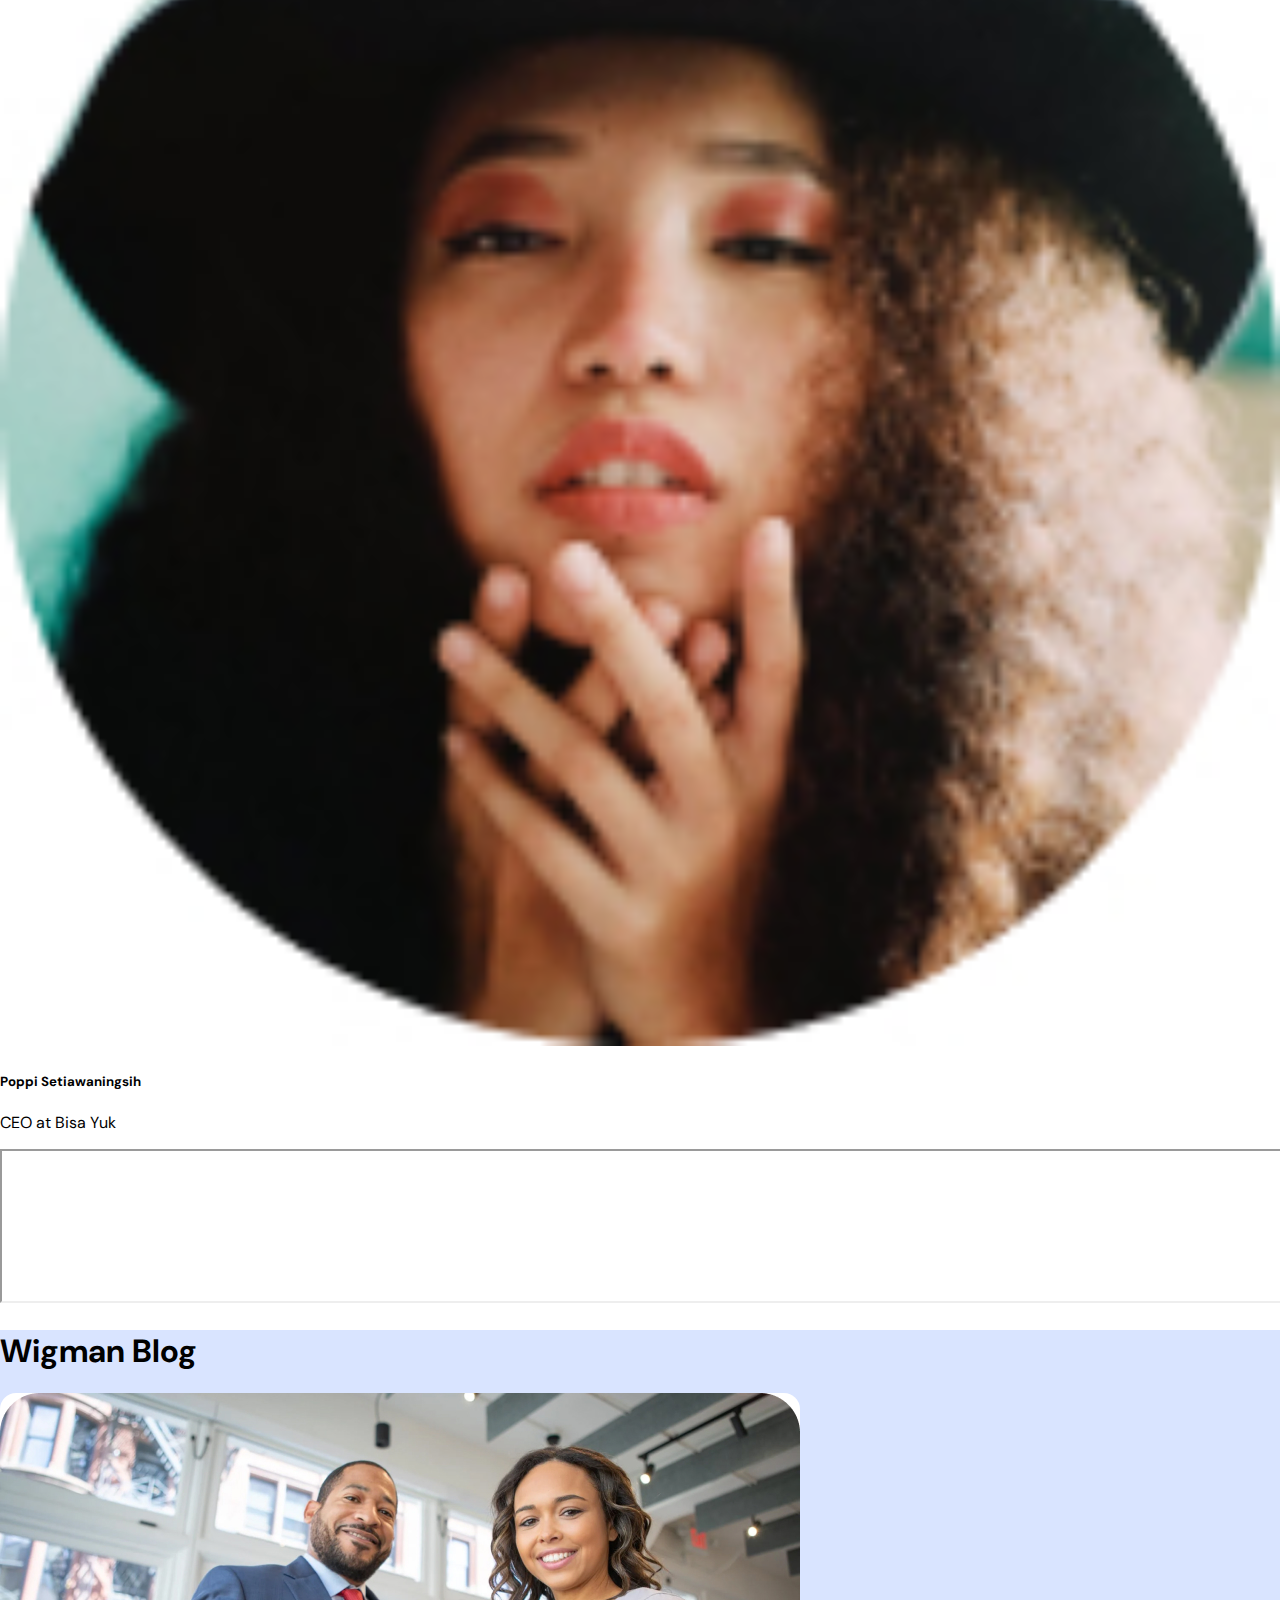
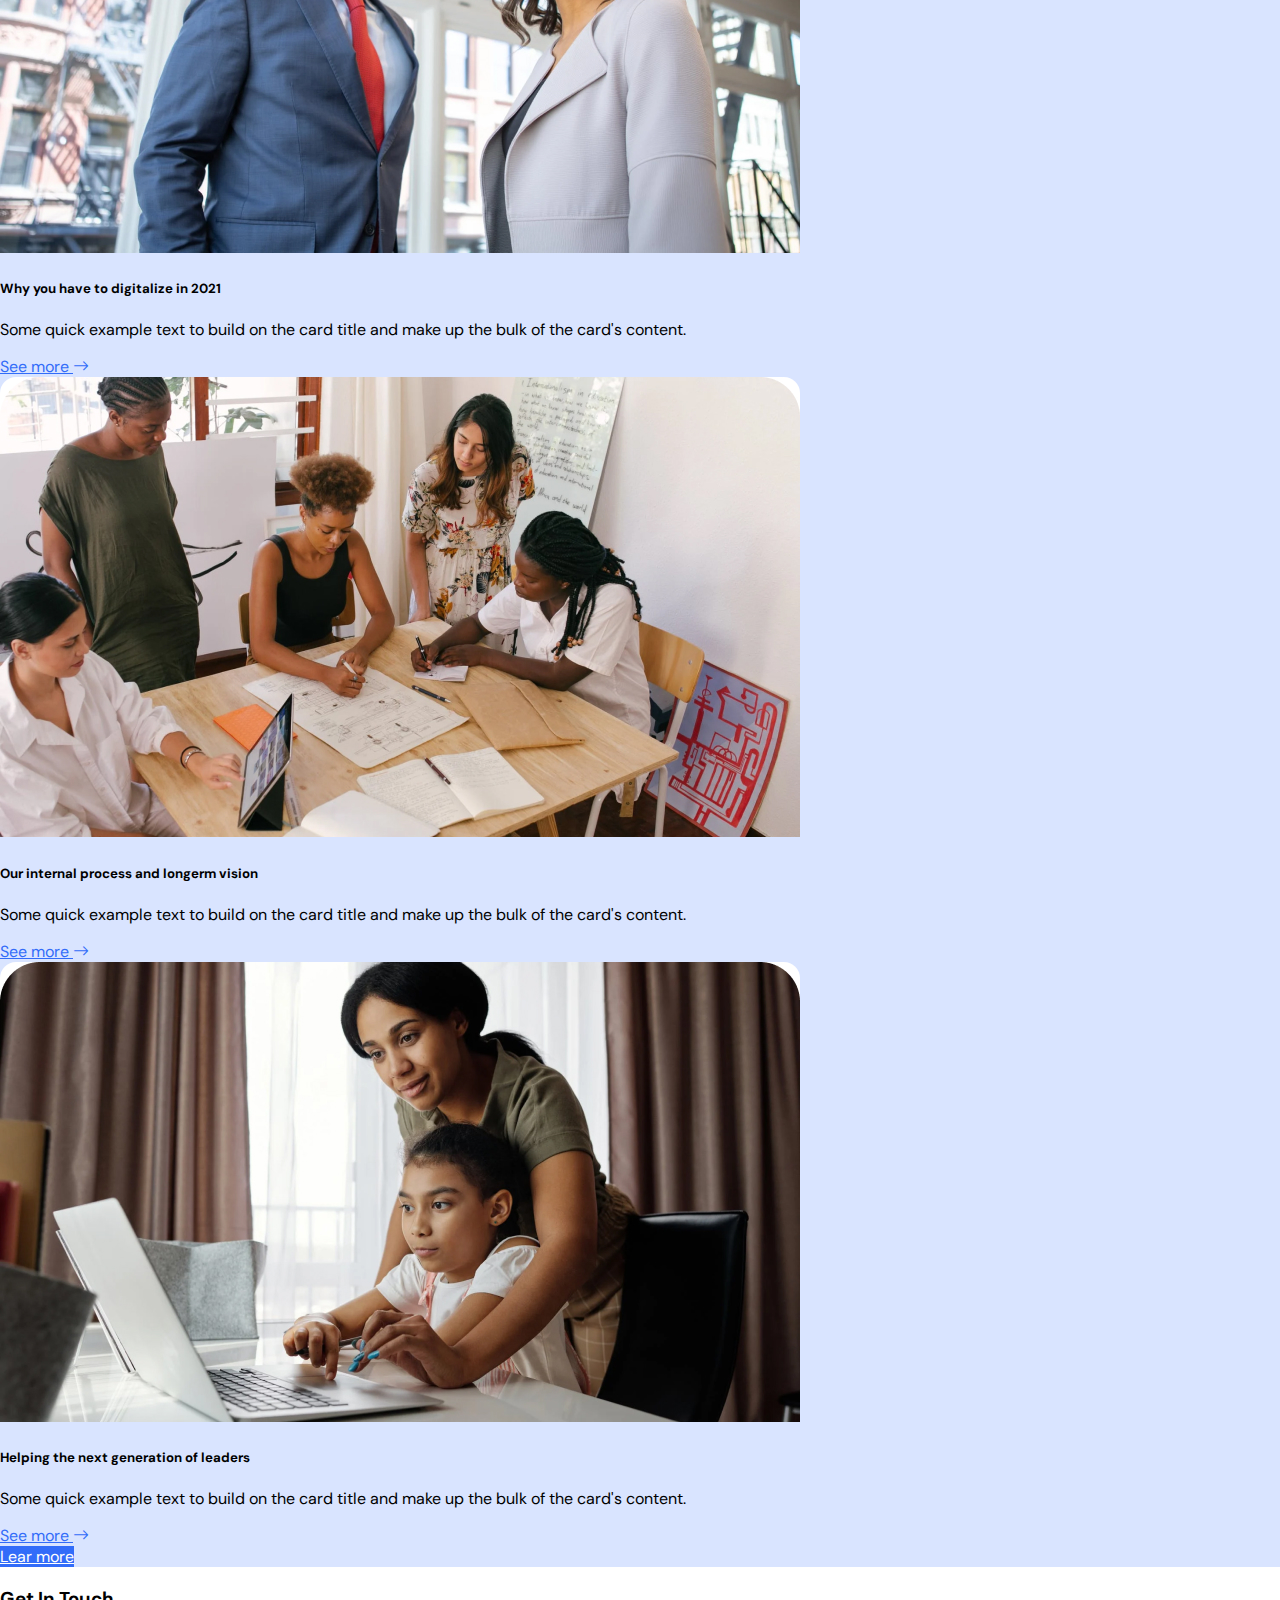
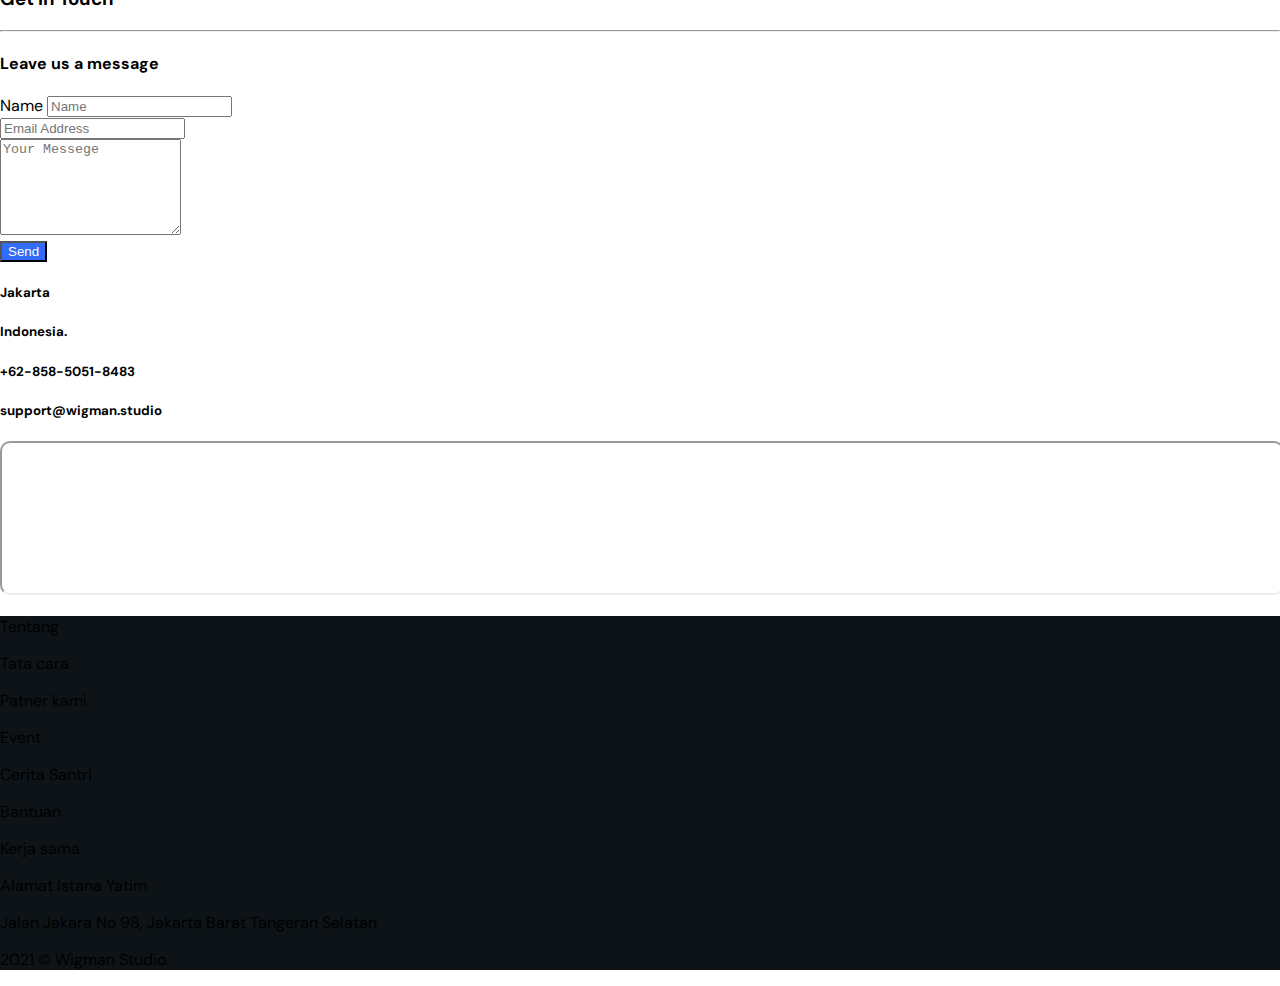
==== commit 5860afb2: "second commit" ====
--- a/index.html
+++ b/index.html
@@ -53,14 +53,16 @@
     <!-- Navbar End -->
 
     <!-- Hero -->
-    <section class="mt-5" id="hero">
-      <div class="parallax pt-5">
-        <div class="container py-5">
-          <div class="row pb-5">
-            <div class="col-md-4 py-5">
-              <h1 class="display-1 fw-bolder">Wigman Studio.</h1>
-              <p class="text-secondary">Full Stack Team, focused on website, based on Jakarta, Indonesia.</p>
-              <button type="button" class="btn btn-primary px-5 py-3 px-5 py-2">Contact Us</button>
+    <section class="pt-5" id="hero">
+      <div class="parallax">
+        <div class="bungkus-hero pt-5">
+          <div class="container py-5">
+            <div class="row pb-5">
+              <div class="col-lg-4 py-5">
+                <h1 class="display-1 fw-bolder">Wigman Studio.</h1>
+                <p class="text-secondary">Full Stack Team, focused on website, based on Jakarta, Indonesia.</p>
+                <button type="button" class="btn button px-5 py-3 px-5 py-2">Contact Us</button>
+              </div>
             </div>
           </div>
         </div>
@@ -72,15 +74,15 @@
     <section class="py-5" id="content">
       <div class="container py-5">
         <div class="row">
-          <div class="col-md p-5">
+          <div class="col-lg p-5">
             <h1><span class="text">Wigman</span> create a website build by craft.</h1>
             <p>
               Lorem ipsum dolor sit amet, consectetur adipiscing elit. Aliquam leo odio, sagittis quis ornare quis.Lorem ipsum dolor sit amet, consectetur adipiscing elit. Aliquam leo odio, sagittis quis ornare quis.Lorem ipsum dolor sit
               amet, consectetur adipiscing elit. Aliquam leo odio, sagittis quis ornare quis.Lorem ipsum dolor sit amet, consectetur adipiscing elit. Aliquam leo odio, sagittis quis ornare quis.
             </p>
-            <button type="button" class="btn btn-primary mt-3 px-5 py-2">Contact Us</button>
-          </div>
-          <div class="col-md-6 px-5">
+            <button type="button" class="btn button mt-3 px-5 py-2">Contact Us</button>
+          </div>
+          <div class="col-lg-6 px-5">
             <img src="./assets/img/content/Rectangle 4.png" alt="" />
           </div>
         </div>
@@ -100,19 +102,19 @@
           </div>
         </div>
         <div class="row pt-5">
-          <div class="col">
+          <div class="col-md py-2">
             <div class="card-body bg-white">
               <h5 class="card-title fw-bolder pt-5">Design</h5>
               <p class="card-text text-secondary">Some quick example text to build on the card title and make up the bulk of the card's content.</p>
             </div>
           </div>
-          <div class="col">
+          <div class="col-md py-2">
             <div class="card-body bg-white">
               <h5 class="card-title fw-bolder pt-5">Review</h5>
               <p class="card-text text-secondary">Some quick example text to build on the card title and make up the bulk of the card's content.</p>
             </div>
           </div>
-          <div class="col">
+          <div class="col-md py-2">
             <div class="card-body bg-white">
               <h5 class="card-title fw-bolder pt-5">Developing</h5>
               <p class="card-text text-secondary">Some quick example text to build on the card title and make up the bulk of the card's content.</p>
@@ -127,7 +129,7 @@
     <section class="py-5" id="work">
       <div class="container py-5">
         <div class="row justify-content-center">
-          <div class="col-md-6 text-center">
+          <div class="col-lg-6 text-center">
             <h1 class="fw-bolder">Our <span class="text">works</span></h1>
             <p class="text-secondary">Lorem ipsum dolor sit amet, consectetur adipiscing elit. Curabitur sit amet eros blandit, hendrerit elit et, mattis purus. Vivamus commodo suscipit tellus et pellentesque.</p>
           </div>
@@ -139,7 +141,8 @@
                 <div class="card text-dark">
                   <img src="./assets/img/work/Work Card.jpg" class="card-img" alt="..." />
                   <div class="card-img-overlay">
-                    <a href="#" class="btn btn-primary px-5 py-3 rounded-pill">Live Preview</a>
+                    <a href="#" class="btn button px-5 py-3 rounded-pill me-3">Detail</a>
+                    <a href="#" class="btn button px-5 py-3 rounded-pill">Live Preview</a>
                   </div>
                 </div>
               </div>
@@ -149,7 +152,8 @@
                 <div class="card text-dark">
                   <img src="./assets/img/work/Work Card-1.jpg" class="card-img" alt="..." />
                   <div class="card-img-overlay">
-                    <a href="#" class="btn btn-primary px-5 py-3 rounded-pill">Live Preview</a>
+                    <a href="#" class="btn button px-5 py-3 rounded-pill me-3">Detail</a>
+                    <a href="#" class="btn button px-5 py-3 rounded-pill">Live Preview</a>
                   </div>
                 </div>
               </div>
@@ -159,14 +163,15 @@
                 <div class="card text-dark">
                   <img src="./assets/img/work/Work Card-2.jpg" class="card-img" alt="..." />
                   <div class="card-img-overlay">
-                    <a href="#" class="btn btn-primary px-5 py-3 rounded-pill">Live Preview</a>
+                    <a href="#" class="btn button px-5 py-3 rounded-pill me-3">Detail</a>
+                    <a href="#" class="btn button px-5 py-3 rounded-pill">Live Preview</a>
                   </div>
                 </div>
               </div>
             </div>
             <div class="row pt-4">
               <div class="col text-center">
-                <a href="#" class="btn btn-primary px-5 py-2">Lear more</a>
+                <a href="#" class="btn button px-5 py-2">Lear more</a>
               </div>
             </div>
           </div>
@@ -182,9 +187,9 @@
           <div class="col-md-6 p-0">
             <img src="./assets/img/colab/Image.jpg" alt="" />
           </div>
-          <div class="col-md-4 my-auto ms-5 text-white">
+          <div class="col-md-4 py-5 my-auto ps-5 text-white">
             <h1>Interested to collaboration with wigman?</h1>
-            <a href="#" class="btn btn-light text-primary mt-4 px-5 py-2 fw-bolder">Contact Us</a>
+            <a href="#" class="btn btn-colab mt-4 px-5 py-2 fw-bolder">Contact Us</a>
           </div>
         </div>
       </div>
@@ -203,16 +208,20 @@
                   Lorem ipsum dolor sit amet consectetur adipisicing elit. Cumque in recusandae ad dolorum fugit. Sit debitis eum odit dolorum ipsam, molestiae voluptatem dicta aperiam perferendis quidem soluta! Fugit, accusantium incidunt?
                 </p>
               </div>
-              <div class="col-2 text-end">
-                <img class="w-75" src="./assets/img/about/Image.jpg" alt="" />
-              </div>
-              <div class="col">
-                <h5>Poppi Setiawaningsih</h5>
-                <p class="text-primary">CEO at Bisa Yuk</p>
-              </div>
-            </div>
-          </div>
-          <div class="col">
+              <div class="col-md py-2">
+                <div class="row">
+                  <div class="col-2 text-end">
+                    <img class="w-75" src="./assets/img/about/Image.jpg" alt="" />
+                  </div>
+                  <div class="col">
+                    <h5>Poppi Setiawaningsih</h5>
+                    <p class="text-primary">CEO at Bisa Yuk</p>
+                  </div>
+                </div>
+              </div>
+            </div>
+          </div>
+          <div class="col-lg">
             <iframe class="video-gallery" src="https://www.youtube.com/embed/S1IABwQURrg?"> </iframe>
           </div>
         </div>
@@ -228,36 +237,41 @@
             <h1>Wigman Blog</h1>
           </div>
         </div>
-        <div class="row pt-5">
-          <div class="col-4">
+        <div class="row pembungkus-blog pt-5">
+          <div class="col-lg-4 py-2">
             <div class="bg-white bg-card">
               <img src="./assets/img/blog/Image.jpg" class="card-img-top" alt="..." />
               <div class="card-body mx-3">
                 <h5 class="card-title">Why you have to digitalize in 2021</h5>
                 <p class="card-text">Some quick example text to build on the card title and make up the bulk of the card's content.</p>
-                <a href="#" class="btn text-primary">See more <i class="bi bi-arrow-right"></i></a>
-              </div>
-            </div>
-          </div>
-          <div class="col-4">
+                <a href="#" class="btn btn-blog">See more <i class="bi bi-arrow-right"></i></a>
+              </div>
+            </div>
+          </div>
+          <div class="col-lg-4 py-2">
             <div class="bg-white bg-card">
               <img src="./assets/img/blog/Image-1.jpg" class="card-img-top" alt="..." />
               <div class="card-body mx-3">
                 <h5 class="card-title">Our internal process and longerm vision</h5>
                 <p class="card-text">Some quick example text to build on the card title and make up the bulk of the card's content.</p>
-                <a href="#" class="btn text-primary">See more <i class="bi bi-arrow-right"></i></a>
-              </div>
-            </div>
-          </div>
-          <div class="col-4">
+                <a href="#" class="btn btn-blog">See more <i class="bi bi-arrow-right"></i></a>
+              </div>
+            </div>
+          </div>
+          <div class="col-lg-4 py-2">
             <div class="bg-white bg-card">
               <img src="./assets/img/blog/Image3.jpg" class="card-img-top" alt="..." />
               <div class="card-body mx-3">
                 <h5 class="card-title">Helping the next generation of leaders</h5>
                 <p class="card-text">Some quick example text to build on the card title and make up the bulk of the card's content.</p>
-                <a href="#" class="btn text-primary">See more <i class="bi bi-arrow-right"></i></a>
-              </div>
-            </div>
+                <a href="#" class="btn btn-blog">See more <i class="bi bi-arrow-right"></i></a>
+              </div>
+            </div>
+          </div>
+        </div>
+        <div class="row pt-4">
+          <div class="col text-center">
+            <a href="#" class="btn button px-5 py-2">Lear more</a>
           </div>
         </div>
       </div>
@@ -268,17 +282,18 @@
     <section class="py-5" id="contact">
       <div class="container p-5 my-5 shadow">
         <div class="row justify-content-center">
-          <div class="col-lg-3 text-center border-bottom border-5 border-primary">
+          <div class="col-lg-3 text-center">
             <h3 class="text-primary">Get In Touch</h3>
           </div>
         </div>
+        <hr class="border-bottom border-5 border-primary w-50 mx-auto" />
         <div class="row">
           <div class="col">
             <h4>Leave us a message</h4>
           </div>
         </div>
         <div class="row">
-          <div class="col">
+          <div class="col-md">
             <form>
               <div class="py-3">
                 <label class="form-label">Name</label>
@@ -291,11 +306,11 @@
                 <textarea class="form-control" aria-label="With textarea" rows="6" placeholder="Your Messege"></textarea>
               </div>
               <div class="d-grid gap-2 pt-3">
-                <button class="btn btn-primary py-3" type="button">Send</button>
+                <button class="btn button py-3" type="button">Send</button>
               </div>
             </form>
           </div>
-          <div class="col">
+          <div class="col-md">
             <div class="p-5">
               <div class="py-2">
                 <h5>Jakarta</h5>
--- a/assets/css/style.css
+++ b/assets/css/style.css
@@ -9,6 +9,19 @@
   color: var(--primary);
 }
 
+.button {
+  color: #fff;
+  background-color: var(--primary);
+  -webkit-transition: 0.3s;
+  transition: 0.3s;
+}
+
+.button:hover {
+  color: var(--primary);
+  background-color: #fff;
+  border-color: var(--primary);
+}
+
 :root {
   --bg: #d9e4ff;
   --primary: #326cf9;
@@ -34,6 +47,13 @@
 #navbar .btn-nav {
   background-color: var(--bg);
   color: var(--primary);
+  -webkit-transition: 0.3s;
+  transition: 0.3s;
+}
+
+#navbar .btn-nav:hover {
+  background-color: var(--primary);
+  color: #fff;
 }
 
 #navbar.scrolled {
@@ -120,6 +140,19 @@
   width: 100%;
 }
 
+#colab .btn-colab {
+  background-color: #fff;
+  color: var(--primary);
+  -webkit-transition: 0.3s;
+  transition: 0.3s;
+}
+
+#colab .btn-colab:hover {
+  background-color: var(--primary);
+  color: #fff;
+  border-color: #fff;
+}
+
 #about img {
   width: 100%;
 }
@@ -141,7 +174,132 @@
   border-radius: 16px 16px 0 0;
 }
 
+#blog .bg-card .btn-blog {
+  color: var(--primary);
+  -webkit-transition: 0.3s;
+  transition: 0.3s;
+}
+
+#blog .bg-card .btn-blog:hover {
+  margin-left: 5px;
+}
+
 #footer {
   background-color: var(--footer);
 }
+
+#profile {
+  width: 100%;
+  height: 100%;
+}
+
+#profile img {
+  height: 100%;
+  width: 100%;
+}
+
+#team .card {
+  border-radius: 19px;
+  width: 100%;
+  height: 520px;
+}
+
+#team .card img {
+  height: 100%;
+  width: 100%;
+  -webkit-filter: grayscale(100%);
+          filter: grayscale(100%);
+  -o-object-fit: cover;
+     object-fit: cover;
+}
+
+#team .card .card-img-overlay {
+  display: -webkit-box;
+  display: -ms-flexbox;
+  display: flex;
+  -webkit-box-pack: center;
+      -ms-flex-pack: center;
+          justify-content: center;
+  -webkit-box-align: end;
+      -ms-flex-align: end;
+          align-items: flex-end;
+  padding: 0;
+}
+
+#team .card .card-img-overlay .team-bungkus {
+  background: rgba(39, 85, 195, 0.6);
+  border-radius: 15px;
+  visibility: hidden;
+  opacity: 0;
+  -webkit-transition: visibility 0s, opacity 0.3s ease-in;
+  transition: visibility 0s, opacity 0.3s ease-in;
+}
+
+#team .card:hover .card-img-overlay .team-bungkus {
+  visibility: visible;
+  opacity: 1;
+}
+
+#detail img {
+  height: 100%;
+  width: 100%;
+}
+
+@media only screen and (max-width: 991px) {
+  #hero .parallax {
+    -webkit-backdrop-filter: brightness(0.3);
+    backdrop-filter: brightness(0.1);
+  }
+  #hero .bungkus-hero {
+    display: -webkit-box;
+    display: -ms-flexbox;
+    display: flex;
+    -webkit-box-pack: center;
+        -ms-flex-pack: center;
+            justify-content: center;
+    -webkit-box-align: center;
+        -ms-flex-align: center;
+            align-items: center;
+    text-align: center;
+    color: #fff;
+    -webkit-backdrop-filter: brightness(0.1);
+    backdrop-filter: brightness(0.3);
+  }
+  #hero .bungkus-hero p {
+    color: #fff !important;
+  }
+  #about .video-gallery {
+    padding-top: 70px;
+  }
+  #blog .pembungkus-blog {
+    display: -ms-grid;
+    display: grid;
+    -ms-grid-columns: auto auto;
+        grid-template-columns: auto auto;
+  }
+  #team .pembungkus-profile {
+    display: -ms-grid;
+    display: grid;
+    -ms-grid-columns: auto auto;
+        grid-template-columns: auto auto;
+  }
+}
+
+@media only screen and (max-width: 470px) {
+  #blog .pembungkus-blog {
+    display: -ms-grid;
+    display: grid;
+    -ms-grid-columns: auto;
+        grid-template-columns: auto;
+  }
+  #team .pembungkus-profile {
+    display: -ms-grid;
+    display: grid;
+    -ms-grid-columns: auto;
+        grid-template-columns: auto;
+  }
+  #detail .img-detail {
+    padding: 0 !important;
+  }
+}
 /*# sourceMappingURL=style.css.map */